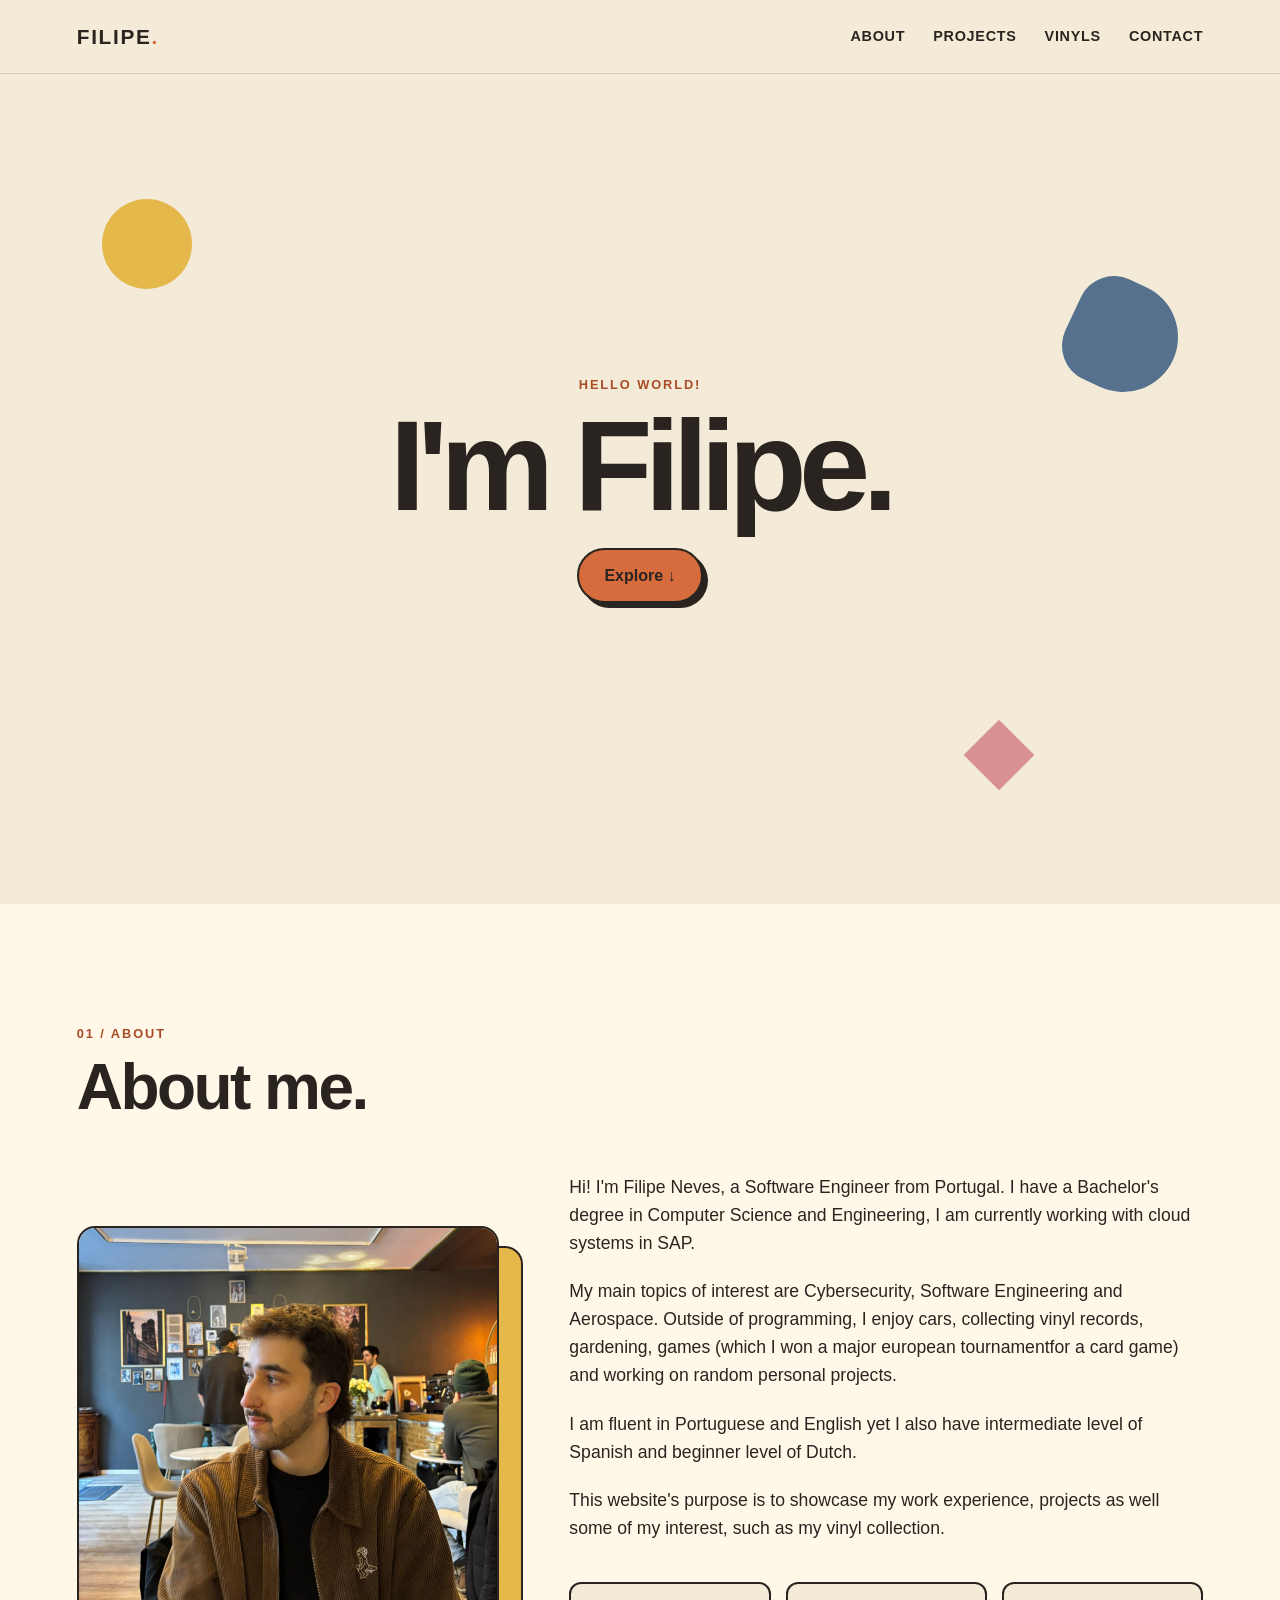
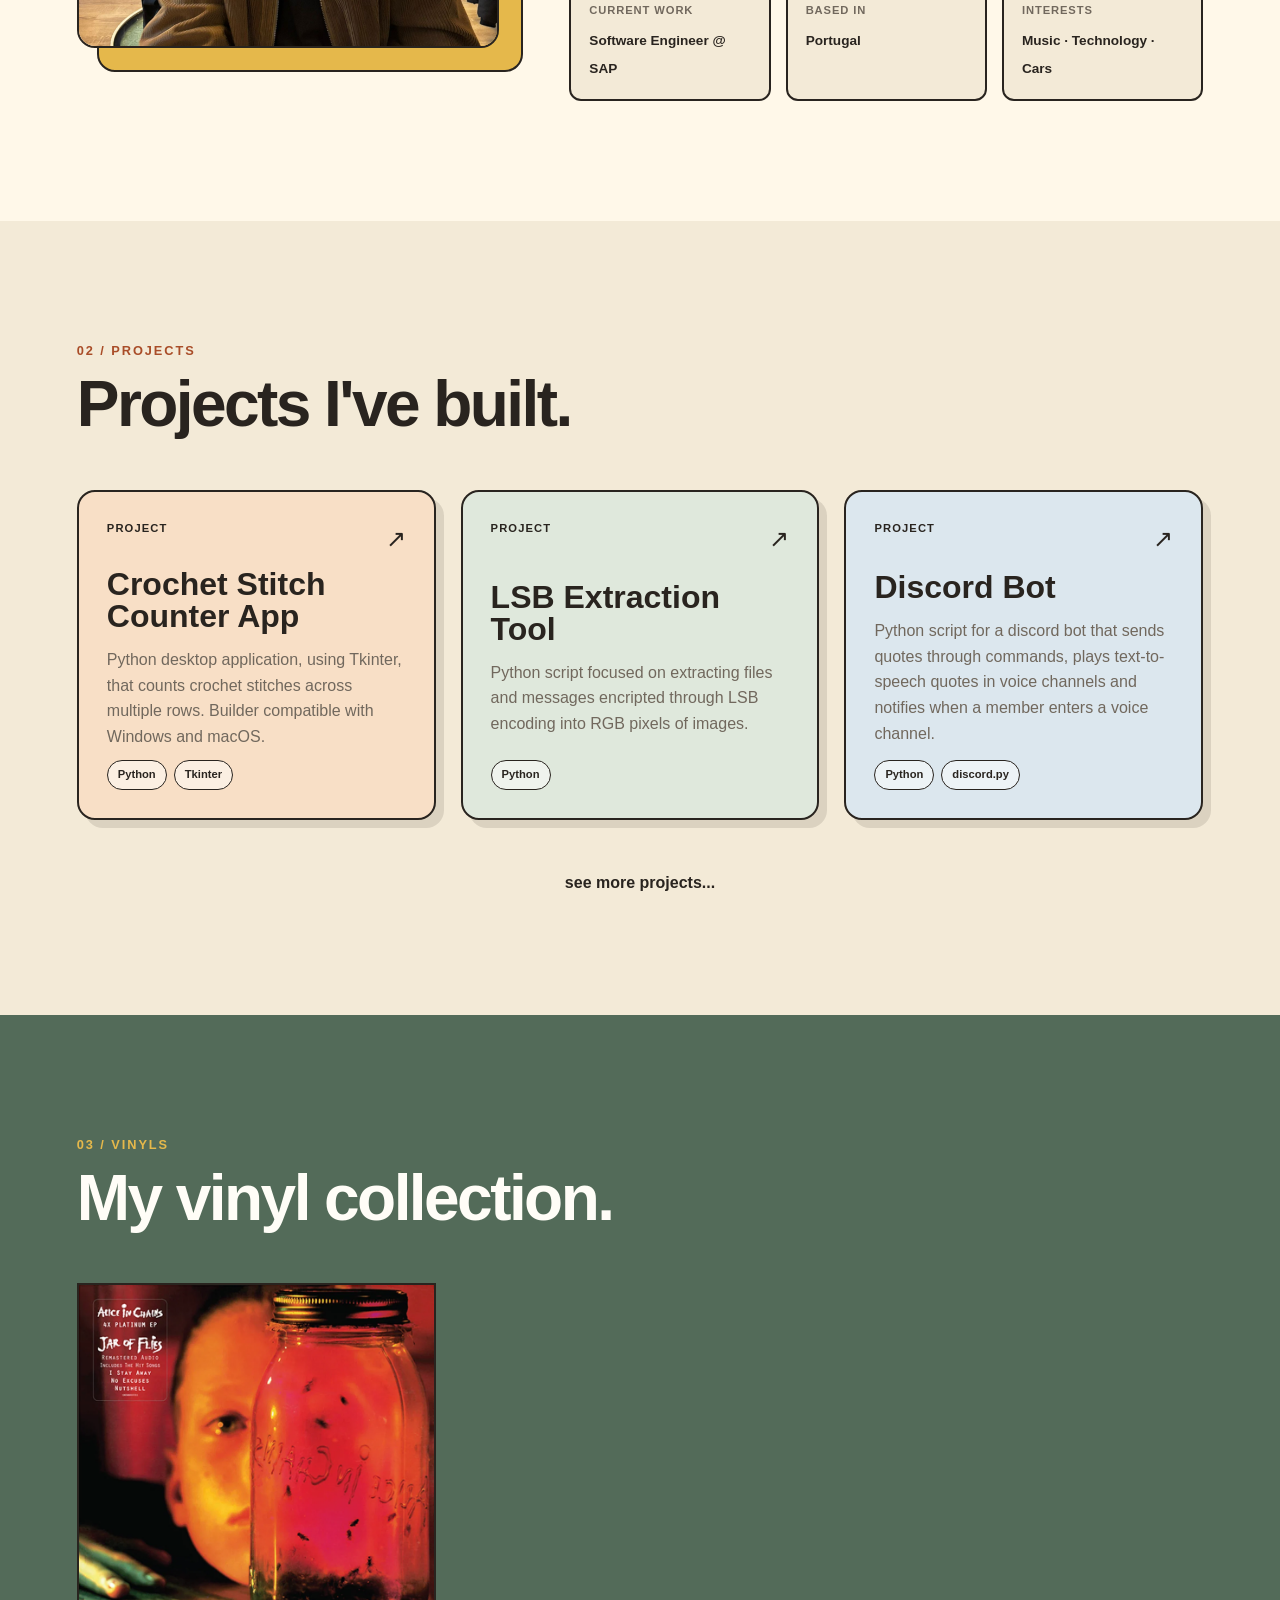
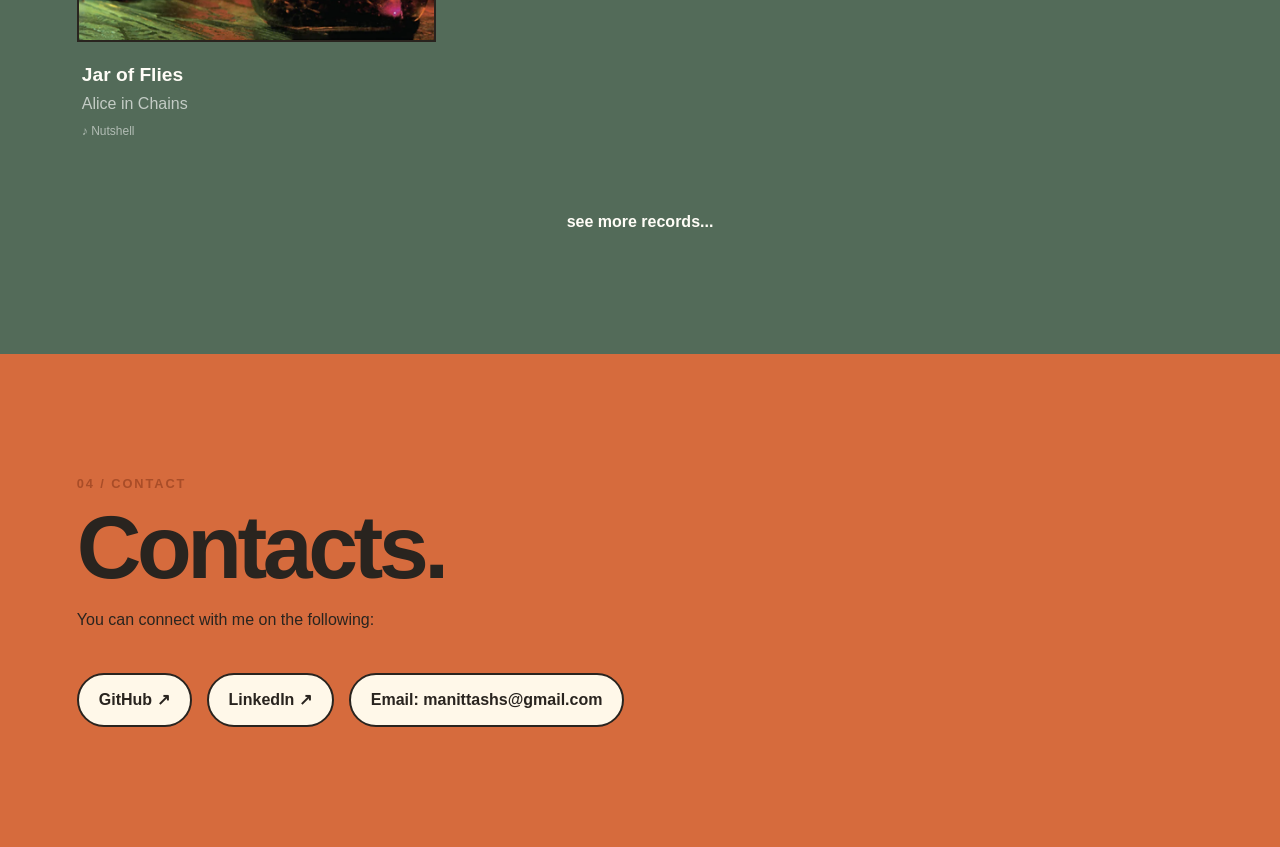
==== index.html @ 8a070435 "WIP visual suggestion GPT" ====
<!DOCTYPE html>
<html lang="en">

<head>
    <meta charset="UTF-8">
    <meta name="viewport"
        content="width=device-width, initial-scale=1.0">
    <meta name="description"
        content="Filipe Neves - Personal Portfolio">
    <title>Filipe's Portfolio</title>
    <link rel="stylesheet"
        href="css/style.css">
</head>

<body>
    <header class="site-header">
        <a href="index.html"
            class="logo">
            FILIPE<span>.</span>
        </a>

        <nav class="navigation">
            <a href="#about">
                About
            </a>
            <a href="#projects">
                Projects
            </a>
            <a href="#vinyl">
                Vinyls
            </a>
            <a href="#contact">
                Contact
            </a>
        </nav>
    </header>

    <main>
        <section class="intro">
            <div class="intro-decoration decoration-one"></div>
            <div class="intro-decoration decoration-two"></div>
            <div class="intro-decoration decoration-three"></div>
            <div class="intro-content">
                <p class="eyebrow">
                    HELLO WORLD!
                </p>
                <h1>
                    I'm Filipe.
                </h1>
                <a href="#about"
                    class="primary-button">
                    Explore ↓
                </a>
            </div>
        </section>

        <section id="about"
            class="section about-section">
            <div class="section-heading">
                <p class="eyebrow">
                    01 / ABOUT
                </p>
                <h2>
                    About me.
                </h2>
            </div>

            <div class="about-content">
                <div class="about-image">
                    <img src="assets/images/profile/profile.jpg">
                </div>
                <div class="about-text">
                    <p>
                        Hi! I'm Filipe Neves, a Software Engineer from
                        Portugal. I have a Bachelor's degree in Computer
                        Science and Engineering, I am currently working
                        with cloud systems in SAP.
                    </p>
                    <p>
                        My main topics of interest are Cybersecurity,
                        Software Engineering and Aerospace. Outside of
                        programming, I enjoy cars, collecting vinyl
                        records, gardening, games (which I won a major
                        european tournamentfor a card game) and working
                        on random personal projects.
                    </p>
                    <p>
                        I am fluent in Portuguese and English yet I
                        also have intermediate level of Spanish and
                        beginner level of Dutch.
                    </p>
                    <p>
                        This website's purpose is to showcase my work
                        experience, projects as well some of my
                        interest, such as my vinyl collection.
                    </p>
                    <div class="about-details">
                        <div>
                            <span>
                                CURRENT WORK
                            </span>
                            <strong>
                                Software Engineer @ SAP
                            </strong>
                        </div>
                        <div>
                            <span>
                                BASED IN
                            </span>
                            <strong>
                                Portugal
                            </strong>
                        </div>
                        <div>
                            <span>
                                INTERESTS
                            </span>
                            <strong>
                                Music · Technology · Cars
                            </strong>
                        </div>
                    </div>
                </div>
            </div>
        </section>

        <section id="projects"
            class="section projects-section">
            <div class="section-heading">
                <p class="eyebrow">
                    02 / PROJECTS
                </p>
                <h2>
                    Projects I've built.
                </h2>
            </div>
            <div id="featured-projects"
                class="projects-grid">
            </div>
            <div class="section-footer">
                <a href="https://github.com/Manittas"
                    target="_blank"
                    rel="noopener noreferrer"
                    class="text-link">
                    see more projects...
                </a>
            </div>
        </section>

        <section id="vinyl"
            class="section vinyl-section">
            <div class="section-heading">
                <p class="eyebrow">
                    03 / VINYLS
                </p>
                <h2>
                    My vinyl collection.
                </h2>
            </div>
            <div id="featured-vinyl"
                class="vinyl-grid">
            </div>
            <div class="section-footer">
                <a href="vinyls.html"
                    class="text-link">
                    see more records...
                </a>
            </div>
        </section>

        <section id="contact"
            class="section contact-section">
            <div class="contact-content">
                <p class="eyebrow">
                    04 / CONTACT
                </p>
                <h2>
                    Contacts.
                </h2>
                <p>
                    You can connect with me on the following:
                </p>
                <div class="social-links">
                    <a href="https://github.com/Manittas"
                        target="_blank"
                        rel="noopener noreferrer">
                        GitHub ↗
                    </a>
                    <a href="https://www.linkedin.com/in/filipe-neves-4bb934216/"
                        target="_blank"
                        rel="noopener noreferrer">
                        LinkedIn ↗
                    </a>
                    <a>
                        Email: manittashs@gmail.com
                    </a>
                </div>
            </div>
        </section>
    </main>

    <!-- =====================================================
         JAVASCRIPT
         ===================================================== -->

    <script src="data/projects.js"></script>
    <script src="data/vinyl.js"></script>
    <script src="js/project.js"></script>
    <script src="js/vinyl.js"></script>
    <script src="js/main.js"></script>
</body>

</html>
---- css/style.css ----
:root {
    --background: #f3ead7;
    --surface: #fff8e9;
    --text: #29241f;
    --text-light: #71685d;
    --orange: #d66b3d;
    --orange-dark: #a94d28;
    --green: #536b59;
    --blue: #56718d;
    --yellow: #e5b84b;
    --pink: #d89091;
    --white: #fffdf7;

    --border:
        2px solid var(--text);

    --radius:
        18px;

    --shadow:
        8px 8px 0
        rgba(41, 36, 31, 0.12);

    --shadow-hover:
        12px 12px 0
        rgba(41, 36, 31, 0.18);
}

* {
    box-sizing: border-box;
    margin: 0;
    padding: 0;
}

html {
    scroll-behavior: smooth;
}

body {
    background: var(--background);
    color: var(--text);
    font-family:Arial, Helvetica, sans-serif;
    line-height: 1.6;
    overflow-x: hidden;
}

img {
    display: block;
    max-width: 100%;
}

a {
    color: inherit;
    text-decoration: none;
}

/* =========================================================
   HEADER
   ========================================================= */

.site-header {
    position: sticky;
    top: 0;
    z-index: 1000;
    display: flex;
    justify-content: space-between;
    align-items: center;
    padding: 20px 6vw;
    background: rgba(243, 234, 215, 0.92);
    backdrop-filter: blur(12px);
    border-bottom: 1px solid rgba(41, 36, 31, 0.15);
}

.logo {
    font-size: 1.3rem;
    font-weight: 900;
    letter-spacing: 0.08em;
}

.logo span {
    color: var(--orange);
}

.navigation {
    display: flex;
    gap: 28px;
}

.navigation a {
    position: relative;
    font-size: 0.9rem;
    font-weight: 700;
    text-transform: uppercase;
    letter-spacing: 0.05em;
}

.navigation a::after {
    content: "";
    position: absolute;
    left: 0;
    bottom: -5px;
    width: 0;
    height: 2px;
    background: var(--orange);
    transition: width 0.25s ease;
}

.navigation a:hover::after {
    width: 100%;
}

/* =========================================================
   INTRO
   ========================================================= */

.intro {
    position: relative;
    display: flex;
    justify-content: center;
    align-items: center;
    min-height: calc(100vh - 70px);
    padding: 80px 6vw;
    overflow: hidden;
}

.intro-content {
    position: relative;
    z-index: 2;
    max-width: 750px;
    text-align: center;
}

.eyebrow {
    margin-bottom: 12px;
    color: var(--orange-dark);
    font-size: 0.8rem;
    font-weight: 800;
    letter-spacing:0.15em;
}

.intro h1 {
    margin-bottom: 25px;
    font-size: clamp(4rem, 10vw, 9rem);
    font-weight: 900;
    line-height: 0.9;
    letter-spacing: -0.06em;
}

.intro-description {
    max-width: 600px;
    margin: 0 auto 35px;
    color: var(--text-light);
    font-size: 1.15rem;
}

.primary-button {
    display: inline-block;
    padding: 13px 25px;
    background: var(--orange);
    border: var(--border);
    border-radius: 50px;
    box-shadow: 5px 5px 0 var(--text);
    font-weight: 800;
    transition: transform 0.2s ease, box-shadow 0.2s ease;
}

.primary-button:hover {
    transform: translate(3px, 3px);
    box-shadow: 2px 2px 0 var(--text);
}

.intro-decoration {
    position: absolute;
    z-index: 1;
}

.decoration-one {
    top: 15%;
    left: 8%;
    width: 90px;
    height: 90px;
    background: var(--yellow);
    border-radius: 50%;
}

.decoration-two {
    right: 8%;
    top: 25%;
    width: 110px;
    height: 110px;
    background: var(--blue);
    border-radius: 40% 60% 60% 40%;
    transform: rotate(25deg);
}

.decoration-three {
    right: 20%;
    bottom: 15%;
    width: 50px;
    height: 50px;
    background: var(--pink);
    transform: rotate(45deg);
}

/* =========================================================
   SECTIONS
   ========================================================= */

.section {
    padding: 120px 6vw;
}

.section-heading {
    max-width: 800px;
    margin-bottom: 55px;
}

.section-heading h1,
.section-heading h2 {
    font-size: clamp(2.5rem, 5vw, 5rem);
    font-weight: 900;
    line-height: 0.95;
    letter-spacing: -0.04em;
}

/* =========================================================
   ABOUT
   ========================================================= */

.about-section {
    background: var(--surface);
}

.about-content {
    display: grid;
    grid-template-columns:
        minmax(250px, 0.8fr)
        minmax(300px, 1.2fr);
    gap: 70px;
    align-items: center;
}

.about-image {
    position: relative;
}

.about-image::before {
    content: "";
    position: absolute;
    z-index: 0;
    top: 20px;
    left: 20px;
    width: 100%;
    height: 100%;
    background: var(--yellow);
    border: var(--border);
    border-radius: var(--radius);
}

.about-image img {
    position: relative;
    z-index: 1;
    width: 100%;
    aspect-ratio: 1 / 1;
    object-fit: cover;
    border: var(--border);
    border-radius: var(--radius);
}

.about-text {
    font-size: 1.1rem;
}

.about-text p {
    margin-bottom: 20px;
}

.about-details {
    display: grid;
    grid-template-columns: repeat(3, 1fr);
    gap: 15px;
    margin-top: 40px;
}

.about-details div {
    padding: 18px;
    background: var(--background);
    border: var(--border);
    border-radius: 12px;
}

.about-details span {
    display: block;
    margin-bottom: 5px;
    color: var(--text-light);
    font-size: 0.7rem;
    font-weight: 800;
    letter-spacing: 0.08em;
}

.about-details strong {
    font-size: 0.85rem;
}

/* =========================================================
   PROJECTS
   ========================================================= */

.projects-section {
    background: var(--background);
}

.projects-grid {
    display: grid;
    grid-template-columns: repeat(3, 1fr);
    gap: 25px;
}

.project-card {
    position: relative;
    display: flex;
    flex-direction: column;
    min-height: 330px;
    padding: 28px;
    border: var(--border);
    border-radius: var(--radius);
    box-shadow: var(--shadow);
    cursor: pointer;
    transition:
        transform 0.25s ease,
        box-shadow 0.25s ease;
}

.project-card:hover {
    transform: translateY(-8px);
    box-shadow: var(--shadow-hover);
}

.project-card:nth-child(3n + 1) {
    background: #f8dfc6;
}

.project-card:nth-child(3n + 2) {
    background: #dfe8dc;
}

.project-card:nth-child(3n + 3) {
    background: #dce7ee;
}

.project-card-top {
    display: flex;
    justify-content: space-between;
}

.project-number {
    font-size: 0.7rem;
    font-weight: 800;
    letter-spacing: 0.1em;
}

.project-arrow {
    font-size: 1.5rem;
}

.project-card-content {
    flex: 1;
    display: flex;
    flex-direction: column;
    justify-content: center;
}

.project-card h3 {
    margin-bottom: 15px;
    font-size: 2rem;
    font-weight: 900;
    line-height: 1;
}

.project-card p {
    color: var(--text-light);
}

.project-technologies {
    display: flex;
    flex-wrap: wrap;
    gap: 7px;
}

.project-technologies span {
    padding: 5px 10px;
    background: rgba(255, 255, 255, 0.5);
    border: 1px solid var(--text);
    border-radius: 50px;
    font-size: 0.7rem;
    font-weight: 700;
}

/* =========================================================
   SECTION FOOTER
   ========================================================= */

.section-footer {
    display: flex;
    justify-content: center;
    margin-top: 50px;
}

.text-link {
    position: relative;
    font-weight: 800;
}

.text-link::after {
    content: "";
    position: absolute;
    bottom: -6px;
    left: 0;
    width: 100%;
    height: 2px;
    background: var(--orange);
    transform: scaleX(0);
    transform-origin: right;
    transition: transform 0.25s ease;
}

.text-link:hover::after {
    transform: scaleX(1);
    transform-origin: left;
}

/* =========================================================
   VINYL SECTION
   ========================================================= */

.vinyl-section {
    background: var(--green);
    color: var(--white);
}

.vinyl-section .eyebrow {
    color: var(--yellow);
}

.vinyl-grid {
    display: grid;
    grid-template-columns: repeat(3, 1fr);
    gap: 25px;
}

.vinyl-grid-large {
    grid-template-columns: repeat(4, 1fr);
}

.vinyl-card {
    cursor: pointer;
}

.vinyl-player {
    position: relative;
    display: flex;
    align-items: center;
    min-height: 300px;
    overflow: hidden;
}

.album-wrapper {
    position: relative;
    z-index: 2;
    width: 100%;
    transition: transform 0.45s ease;
}

.album-cover {
    width: 100%;
    aspect-ratio: 1 / 1;
    object-fit: cover;
    border: 2px solid var(--text);
    box-shadow: 8px 8px 0 rgba(0, 0, 0, 0.25);
}

.vinyl-record {
    position: absolute;
    z-index: 1;
    right: -45%;
    width: 90%;
    aspect-ratio: 1 / 1;
    background: #151515;
    border-radius: 50%;
    box-shadow: 5px 5px 15px rgba(0, 0, 0, 0.35);
    transition: right 0.45s ease;
}

.vinyl-record::before {
    content: "";
    position: absolute;
    inset: 7%;
    border: 1px solid rgba(255, 255, 255, 0.08);
    border-radius: 50%;
}

.vinyl-record::after {
    content: "";
    position: absolute;
    inset: 15%;
    border: 1px solid rgba(255, 255, 255, 0.08);
    border-radius: 50%;
}

.vinyl-label {
    position: absolute;
    top: 50%;
    left: 50%;
    display: flex;
    justify-content: center;
    align-items: center;
    width: 30%;
    aspect-ratio: 1 / 1;
    background: var(--orange);
    border-radius: 50%;
    transform: translate(-50%, -50%);
    overflow: hidden;
}

.vinyl-label span {
    padding: 5px;
    color: var(--text);
    font-size: 0.5rem;
    font-weight: 900;
    text-align: center;
}

.vinyl-center {
    position: absolute;
    top: 50%;
    left: 50%;
    width: 7px;
    height: 7px;
    background: var(--text);
    border-radius: 50%;
    transform: translate(-50%, -50%);
}

.vinyl-information {
    padding: 18px 5px;

}

.vinyl-information h3 {
    font-size: 1.2rem;
    font-weight: 900;
}

.vinyl-information p {
    color: rgba(255, 255, 255, 0.65);
}

.vinyl-information small {
    display: block;
    margin-top: 5px;
    color: rgba(255, 255, 255, 0.55);
    font-size: 0.75rem;
}

/* =========================================================
   VINYL PLAYING STATE
   ========================================================= */

.vinyl-card.playing
.album-wrapper {
    transform:
        scale(0.88)
        translateX(-8%);
}

.vinyl-card.playing
.vinyl-record {
    right: -5%;
    animation: spin 2s linear infinite;
}

@keyframes spin {
    from {
        transform: rotate(0deg);
    }
    to {
        transform: rotate(360deg);
    }
}

/* =========================================================
   VINYL COLLECTION PAGE
   ========================================================= */

.collection-page {
    min-height: calc(100vh - 80px);
    padding: 120px 6vw;
}

.collection-description {
    max-width: 600px;
    margin-top: 25px;
    color: var(--text-light);
    font-size: 1.1rem;
}

.vinyl-page {
    background: var(--green);
    color: var(--white);
}

.vinyl-page .eyebrow {
    color: var(--yellow);
}

.vinyl-page .collection-description {
    color: rgba(255, 255, 255, 0.7);
}

/* =========================================================
   CONTACT
   ========================================================= */

.contact-section {
    background: var(--orange);
}

.contact-content {
    max-width: 900px;
}

.contact-content h2 {
    margin-bottom: 20px;
    font-size: clamp(3rem, 7vw, 7rem);
    font-weight: 900;
    line-height: 0.9;
    letter-spacing: -0.05em;
}

.social-links {
    display: flex;
    flex-wrap: wrap;
    gap: 15px;
    margin-top: 40px;
}

.social-links a {
    padding: 12px 20px;
    background: var(--surface);
    border: var(--border);
    border-radius: 50px;
    font-weight: 800;
    transition: transform 0.2s ease;
}

.social-links a:hover {
    transform: translateY(-4px);
}

/* =========================================================
   TABLET
   ========================================================= */

@media (max-width: 900px) {
    .navigation {
        gap: 15px;
    }

    .navigation a {
        font-size: 0.75rem;
    }

    .about-content {
        grid-template-columns: 1fr;
    }

    .about-image {
        max-width: 500px;
    }

    .projects-grid {
        grid-template-columns: repeat(2, 1fr);
    }

    .vinyl-grid {
        grid-template-columns: repeat(2, 1fr);
    }

    .vinyl-grid-large {
        grid-template-columns: repeat(2, 1fr);
    }
}

/* =========================================================
   MOBILE
   ========================================================= */

@media (max-width: 600px) {
    .site-header {
        padding: 16px 5vw;
    }

    .navigation {
        gap: 10px;
    }

    .navigation a {
        font-size: 0.65rem;
    }

    .logo {
        font-size: 1rem;
    }

    .intro {
        min-height: 85vh;
        padding: 60px 5vw;
    }

    .intro h1 {
        font-size: 4rem;
    }

    .intro-description {
        font-size: 1rem;
    }

    .section,
    .collection-page {
        padding: 80px 5vw;
    }

    .projects-grid {
        grid-template-columns: 1fr;
    }

    .vinyl-grid,
    .vinyl-grid-large {
        grid-template-columns: 1fr;
    }

    .about-details {
        grid-template-columns: 1fr;
    }

    .about-image {
        width: 90%;
    }

    .project-card {
        min-height: 280px;
    }

    .vinyl-player {
        min-height: 280px;
    }
}
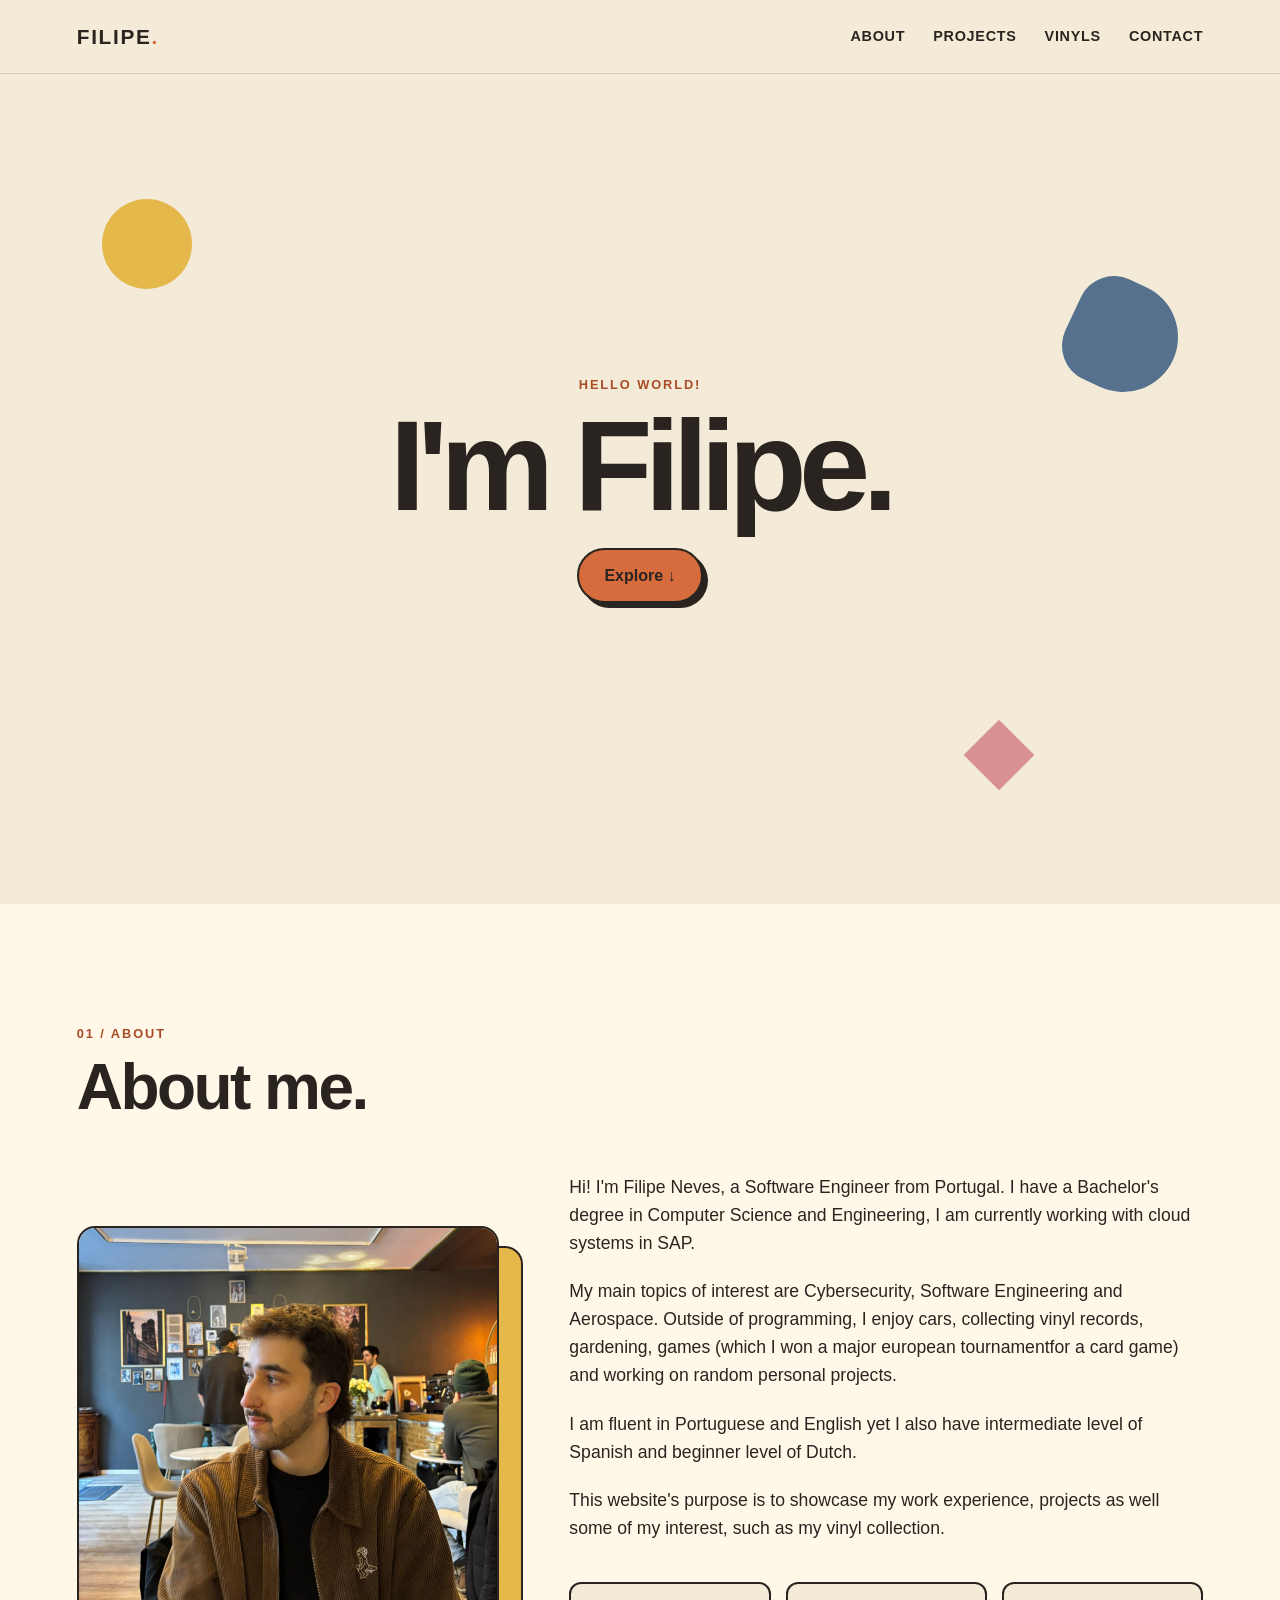
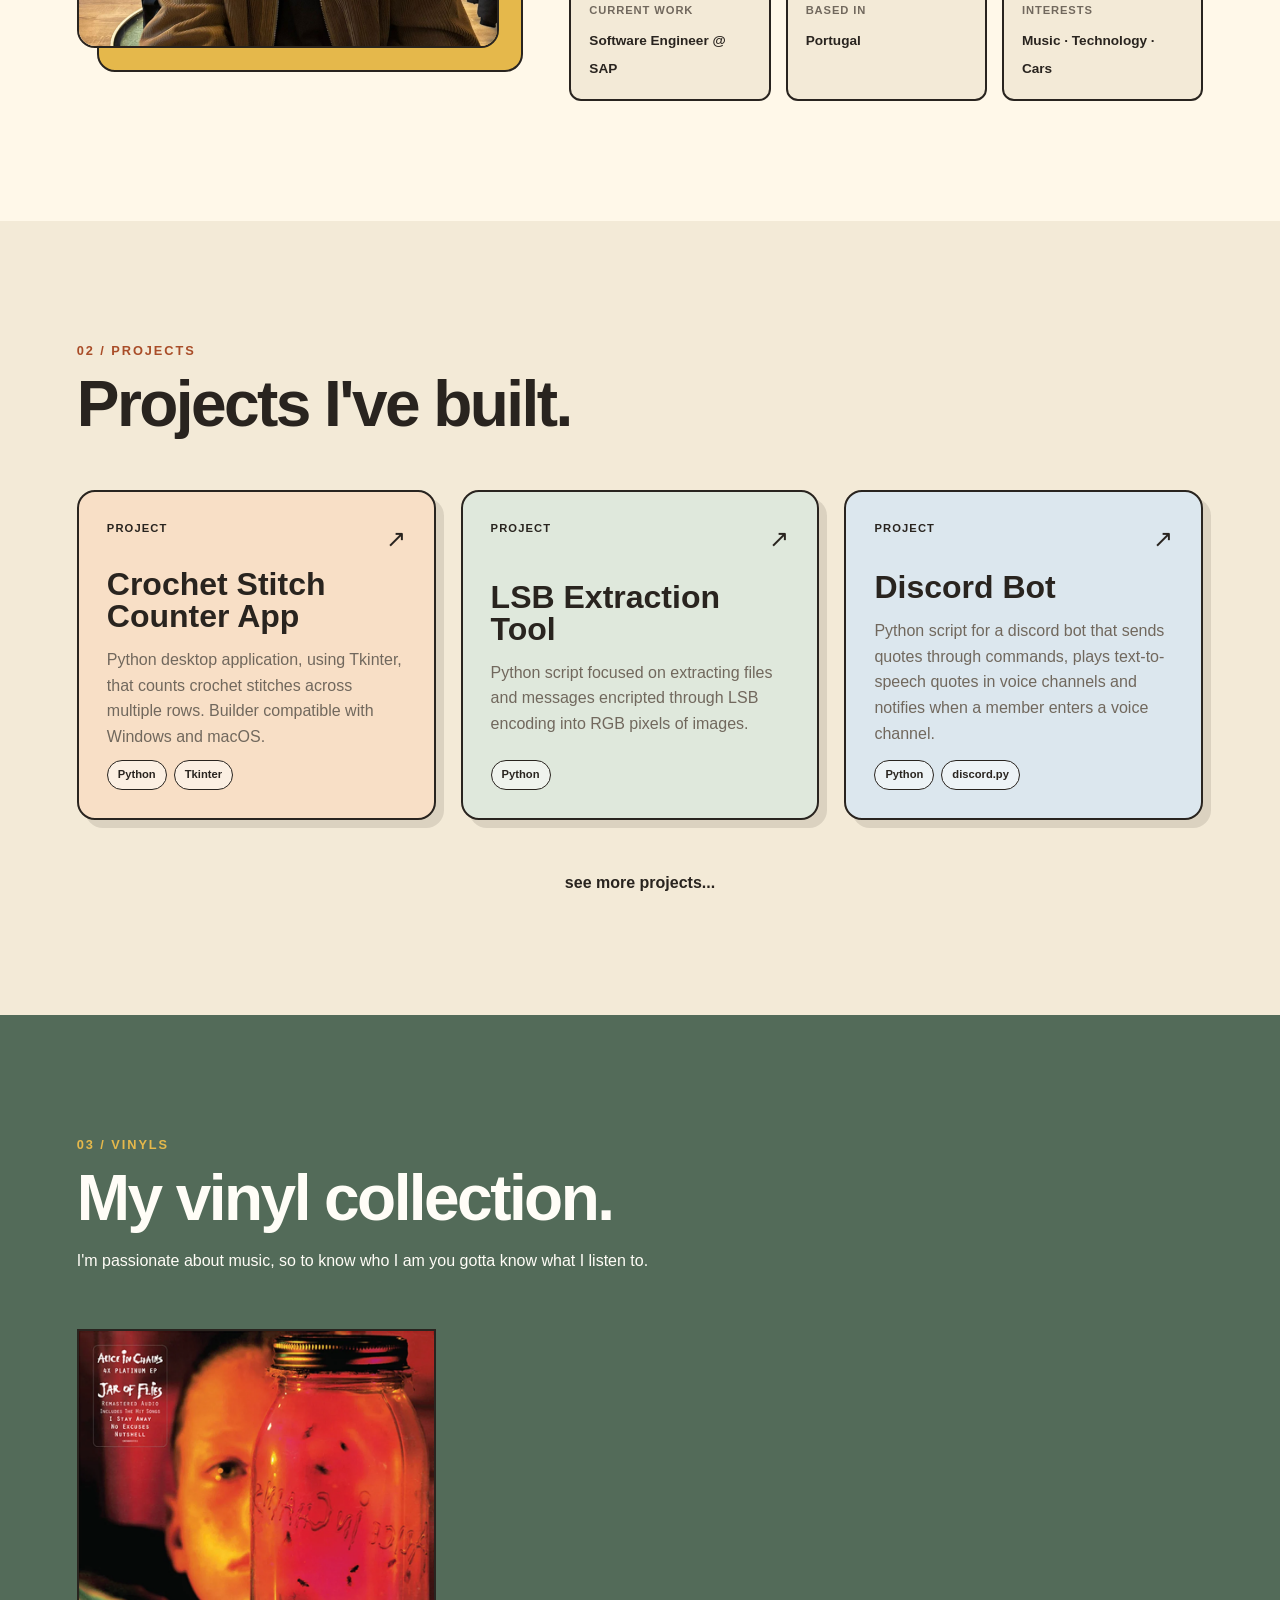
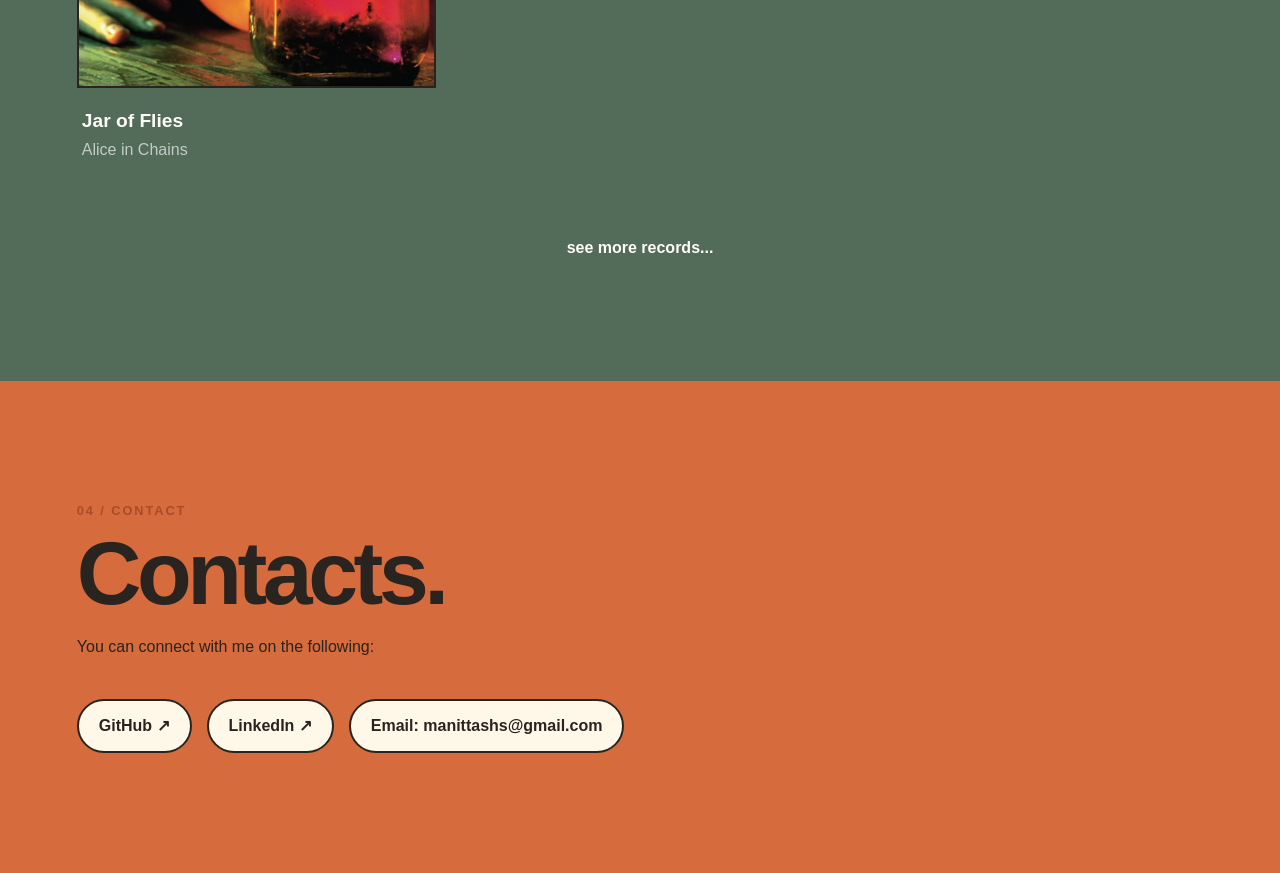
==== commit 1cb532f7: "add vinyl section description" ====
--- a/index.html
+++ b/index.html
@@ -153,9 +153,13 @@
                 <p class="eyebrow">
                     03 / VINYLS
                 </p>
-                <h2>
+                <h2 class="vinyl-h2">
                     My vinyl collection.
                 </h2>
+                <p>
+                    I'm passionate about music, so to know who
+                    I am you gotta know what I listen to.
+                </p>
             </div>
             <div id="featured-vinyl"
                 class="vinyl-grid">
--- a/css/style.css
+++ b/css/style.css
@@ -442,6 +442,14 @@
     color: var(--yellow);
 }
 
+.vinyl-h2 {
+    margin-bottom: 20px;
+    font-size: clamp(3rem, 7vw, 7rem);
+    font-weight: 900;
+    line-height: 0.9;
+    letter-spacing: -0.05em;
+}
+
 .vinyl-grid {
     display: grid;
     grid-template-columns: repeat(3, 1fr);
@@ -482,8 +490,8 @@
 .vinyl-record {
     position: absolute;
     z-index: 1;
-    right: -45%;
-    width: 90%;
+    right: 5%;
+    width: 60%;
     aspect-ratio: 1 / 1;
     background: #151515;
     border-radius: 50%;
@@ -543,7 +551,6 @@
 
 .vinyl-information {
     padding: 18px 5px;
-
 }
 
 .vinyl-information h3 {
@@ -566,16 +573,32 @@
    VINYL PLAYING STATE
    ========================================================= */
 
+.song-title {
+    display: block;
+    opacity: 0;
+    max-height: 0;
+    overflow: hidden;
+    transition:
+        opacity 0.3s ease,
+        max-height 0.3s ease;
+}
+
+.vinyl-card.playing
+.song-title {
+    opacity: 1;
+    max-height: 30px;
+}
+
 .vinyl-card.playing
 .album-wrapper {
     transform:
-        scale(0.88)
-        translateX(-8%);
+        scale(0.65)
+        translateX(-26%);
 }
 
 .vinyl-card.playing
 .vinyl-record {
-    right: -5%;
+    right: 5%;
     animation: spin 2s linear infinite;
 }
 
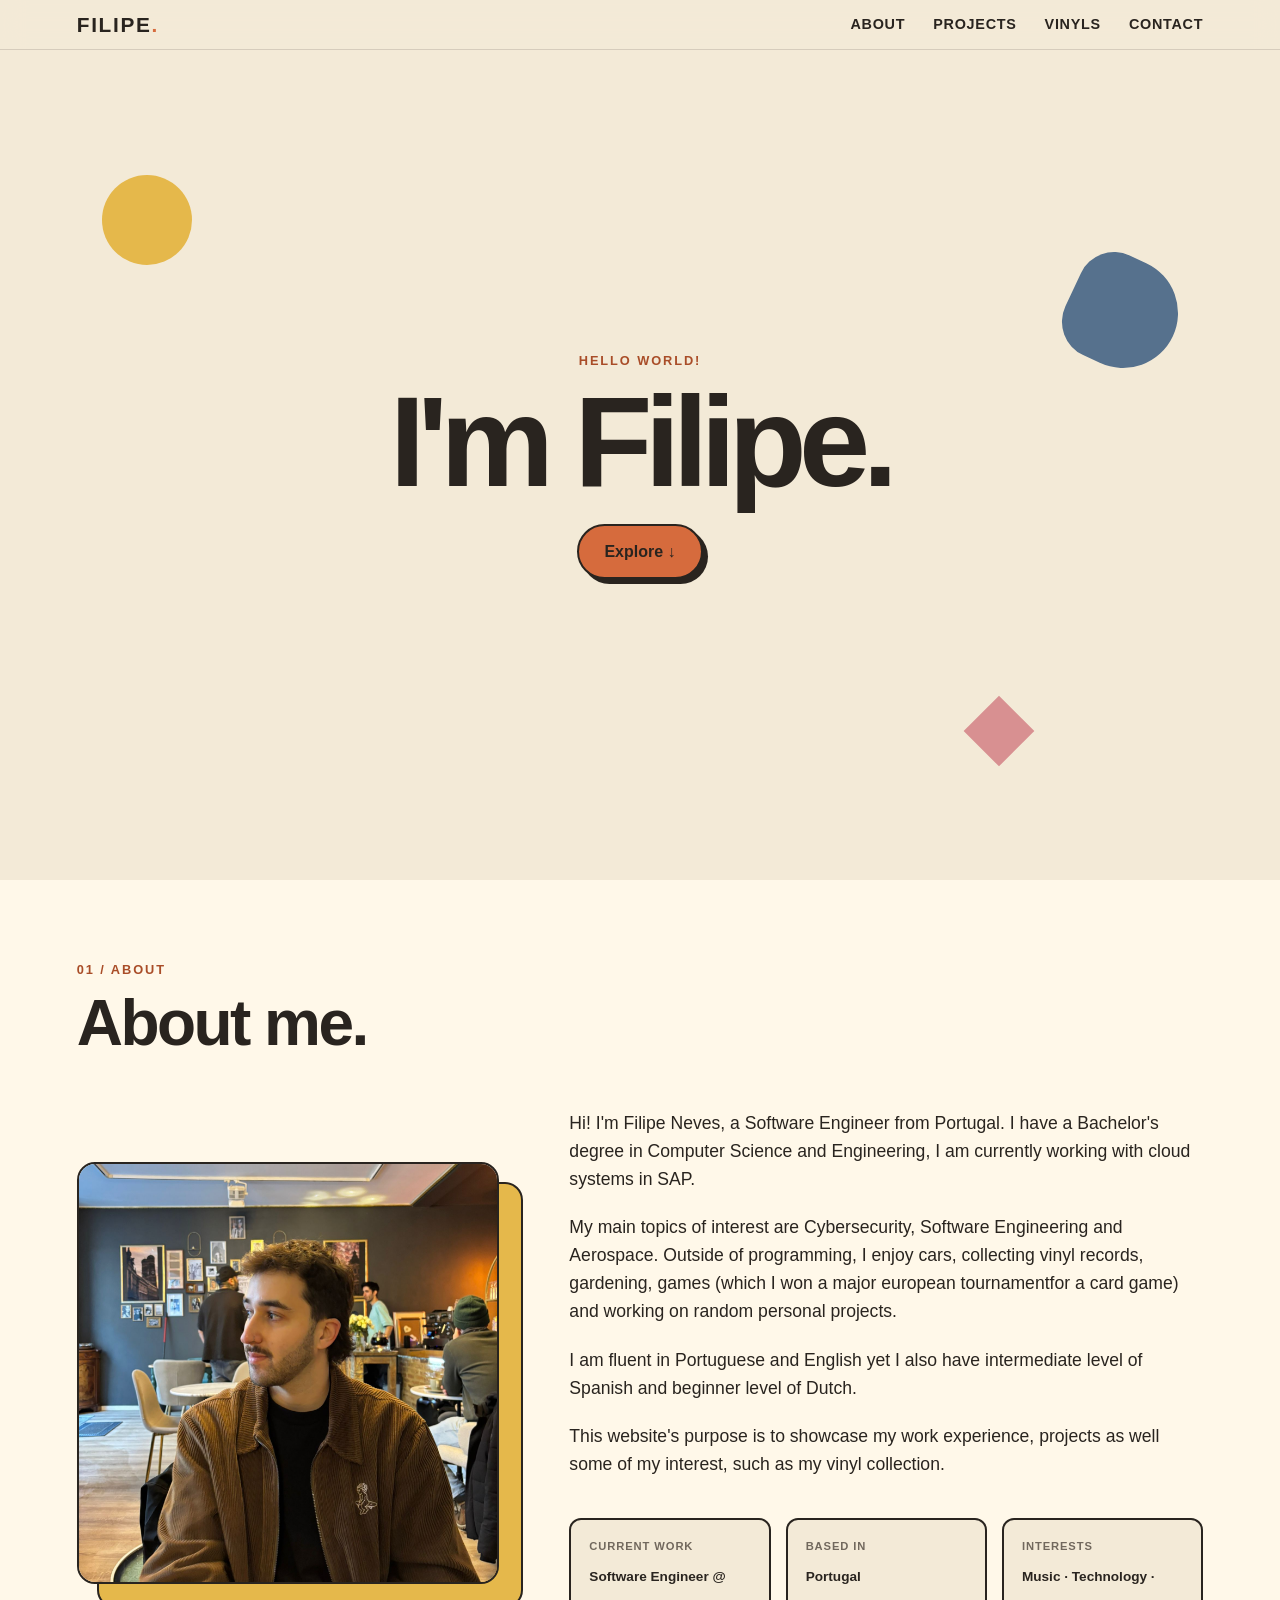
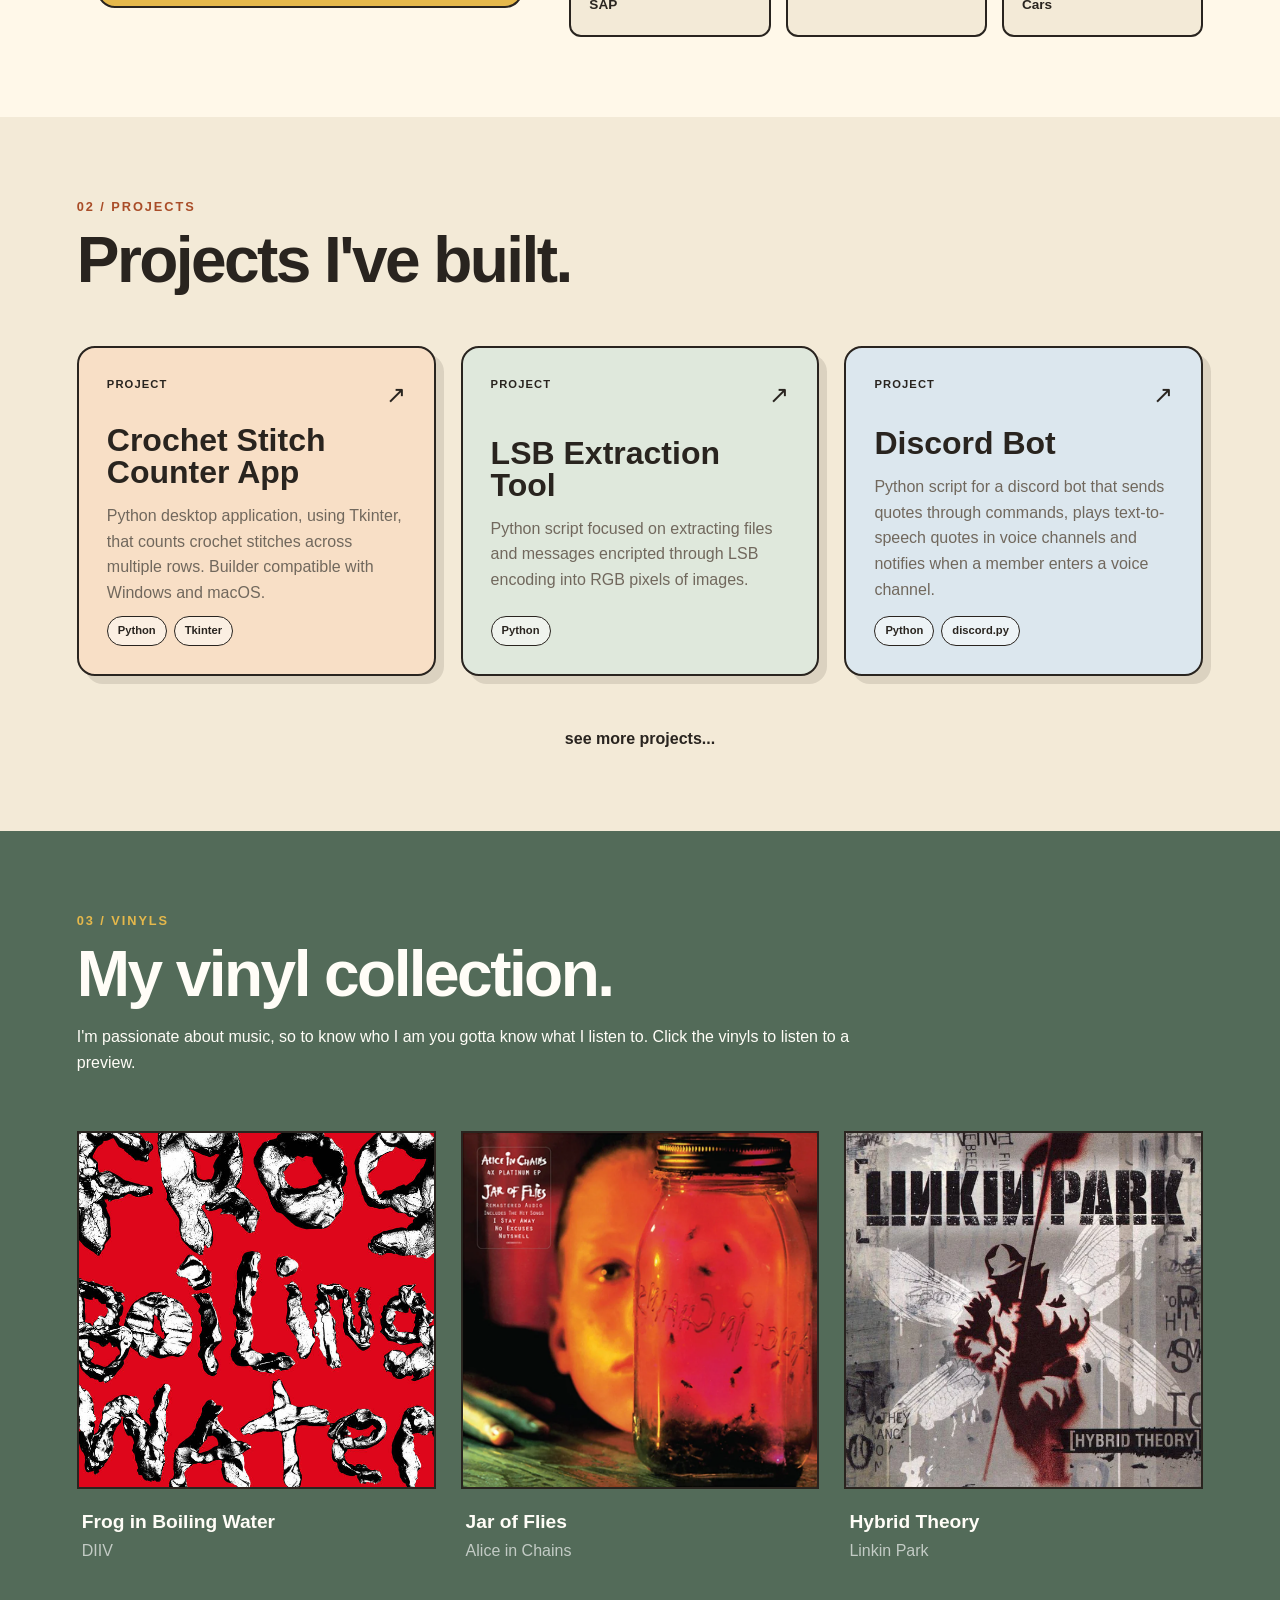
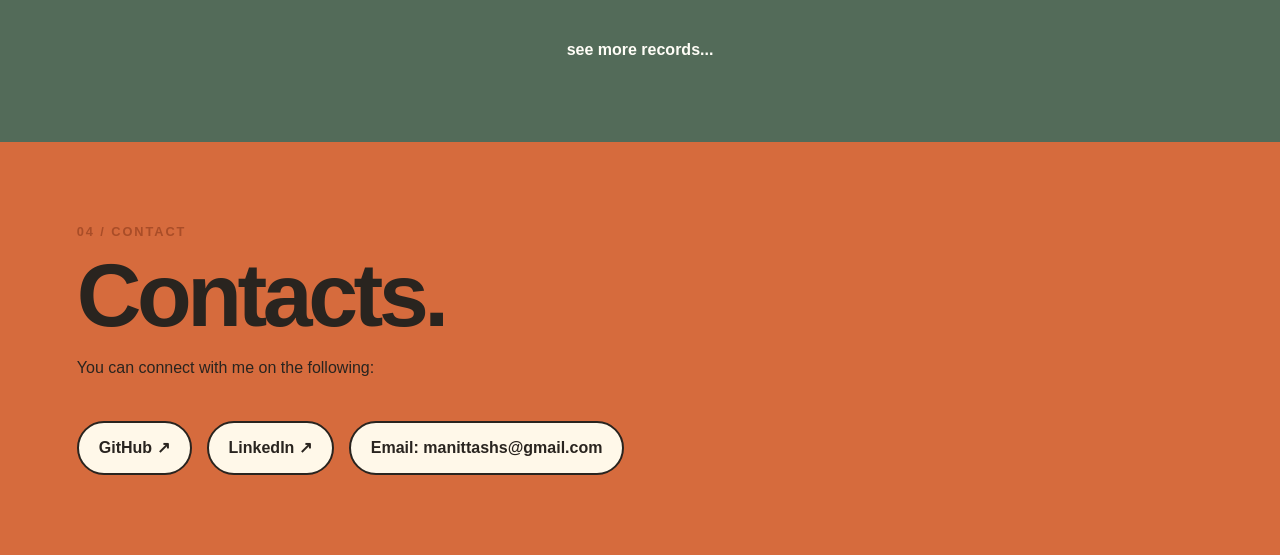
==== commit 9a9f517b: "add message" ====
--- a/index.html
+++ b/index.html
@@ -158,7 +158,8 @@
                 </h2>
                 <p>
                     I'm passionate about music, so to know who
-                    I am you gotta know what I listen to.
+                    I am you gotta know what I listen to. Click the
+                    vinyls to listen to a preview.
                 </p>
             </div>
             <div id="featured-vinyl"
--- a/css/style.css
+++ b/css/style.css
@@ -65,7 +65,7 @@
     display: flex;
     justify-content: space-between;
     align-items: center;
-    padding: 20px 6vw;
+    padding: 8px 6vw;
     background: rgba(243, 234, 215, 0.92);
     backdrop-filter: blur(12px);
     border-bottom: 1px solid rgba(41, 36, 31, 0.15);
@@ -207,7 +207,7 @@
    ========================================================= */
 
 .section {
-    padding: 120px 6vw;
+    padding: 80px 6vw;
 }
 
 .section-heading {
@@ -617,7 +617,7 @@
 
 .collection-page {
     min-height: calc(100vh - 80px);
-    padding: 120px 6vw;
+    padding: 60px 6vw;
 }
 
 .collection-description {
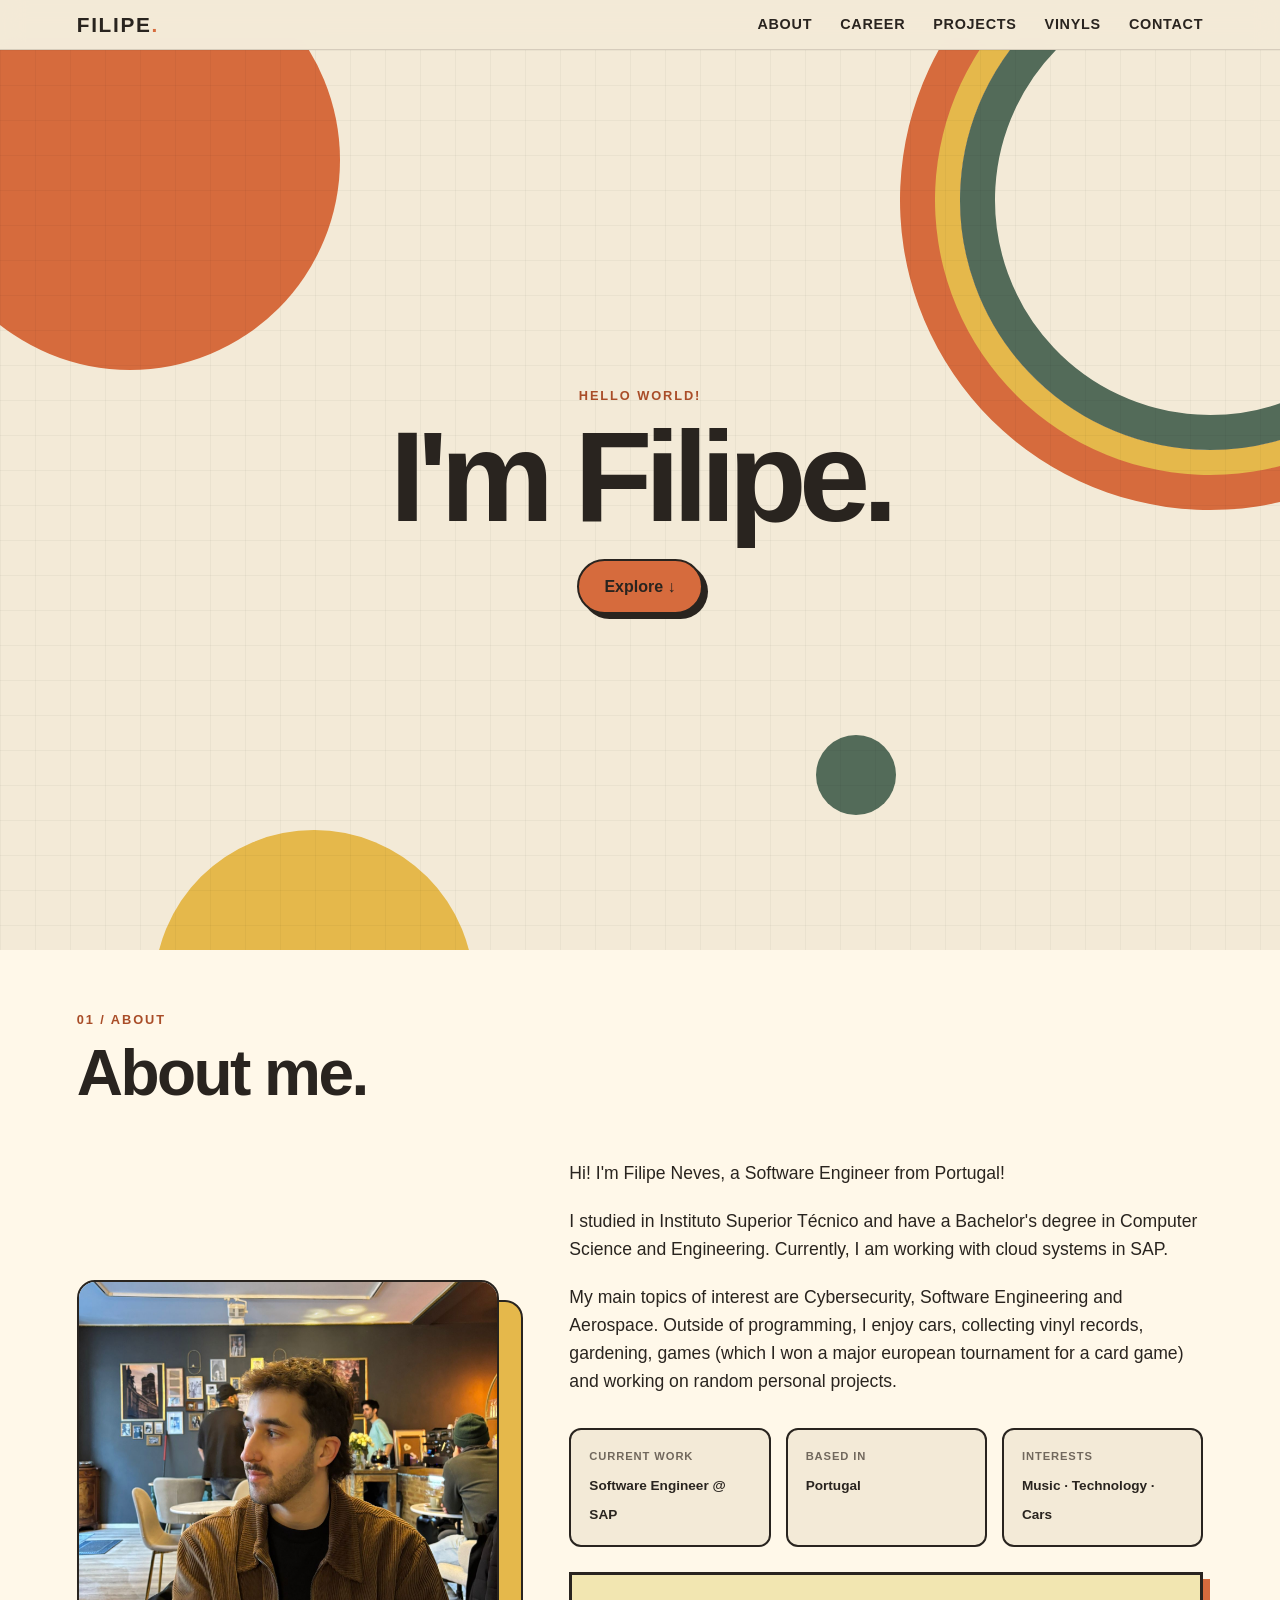
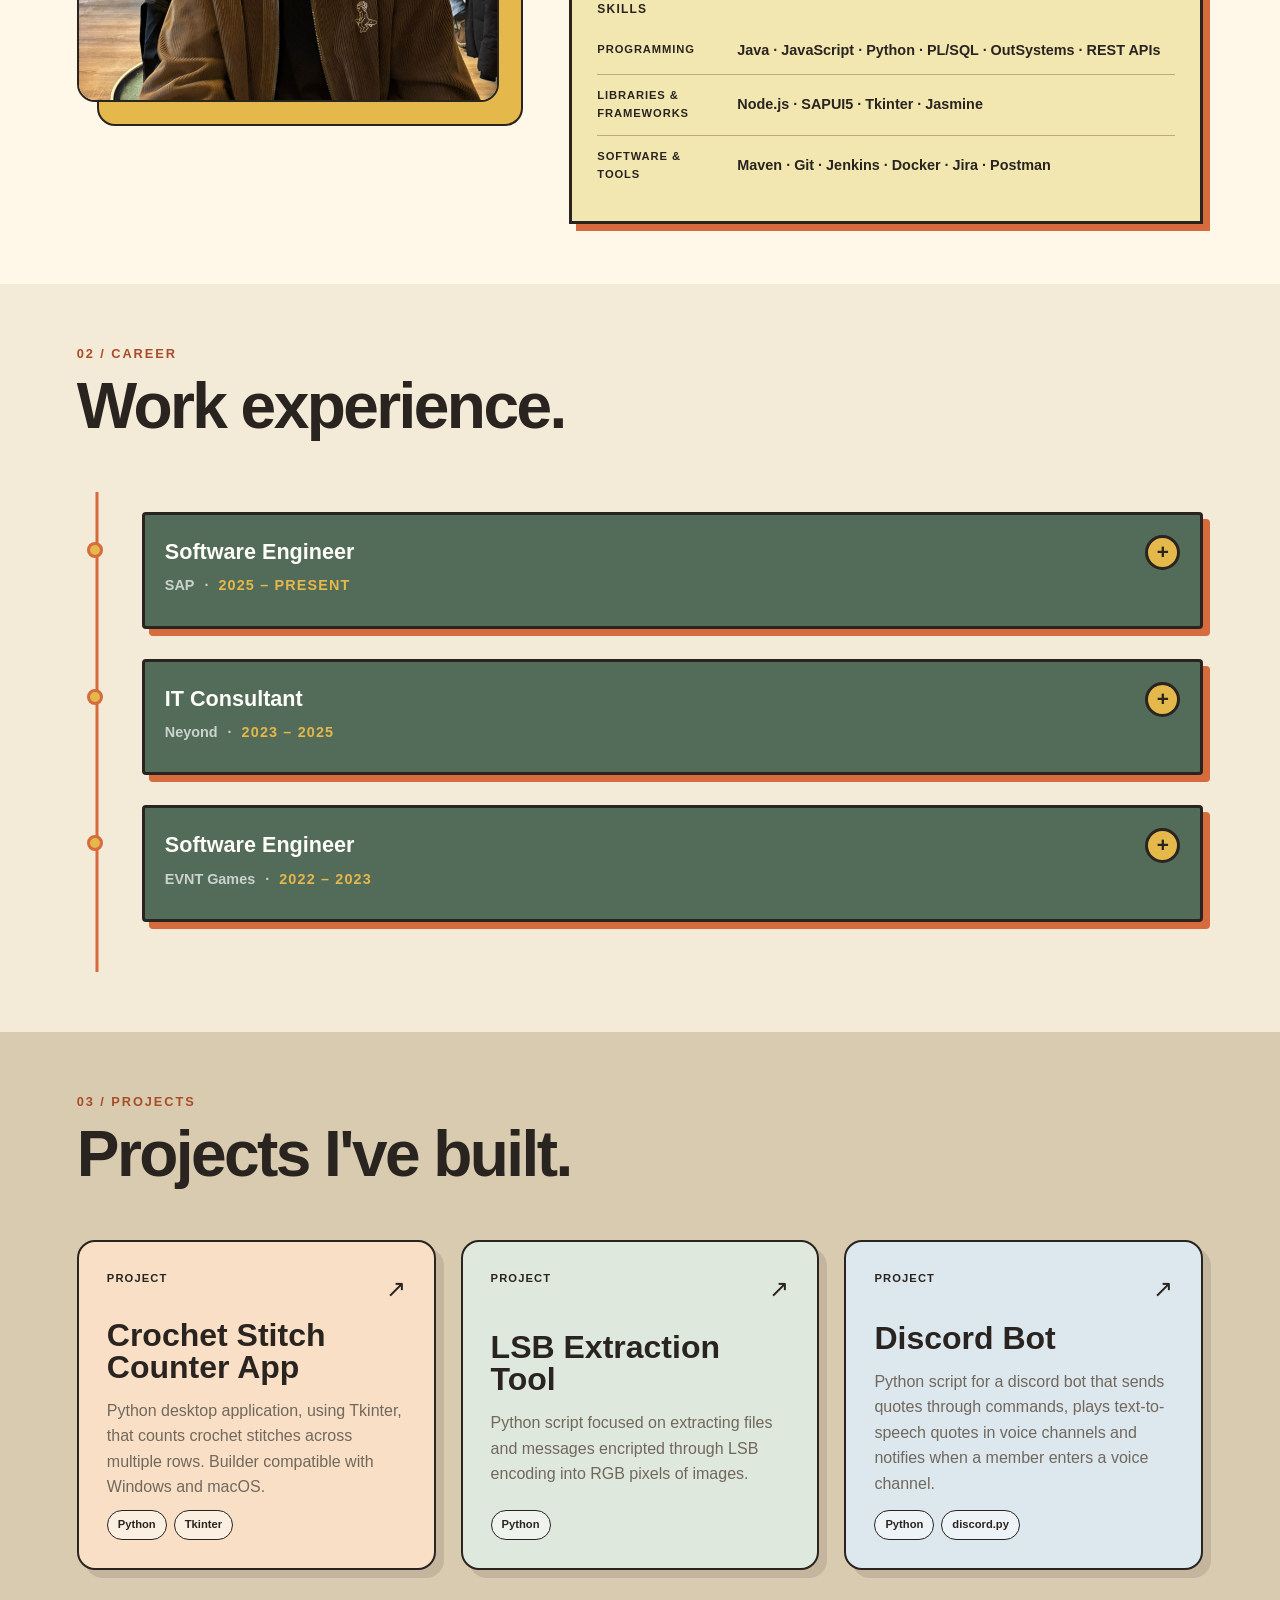
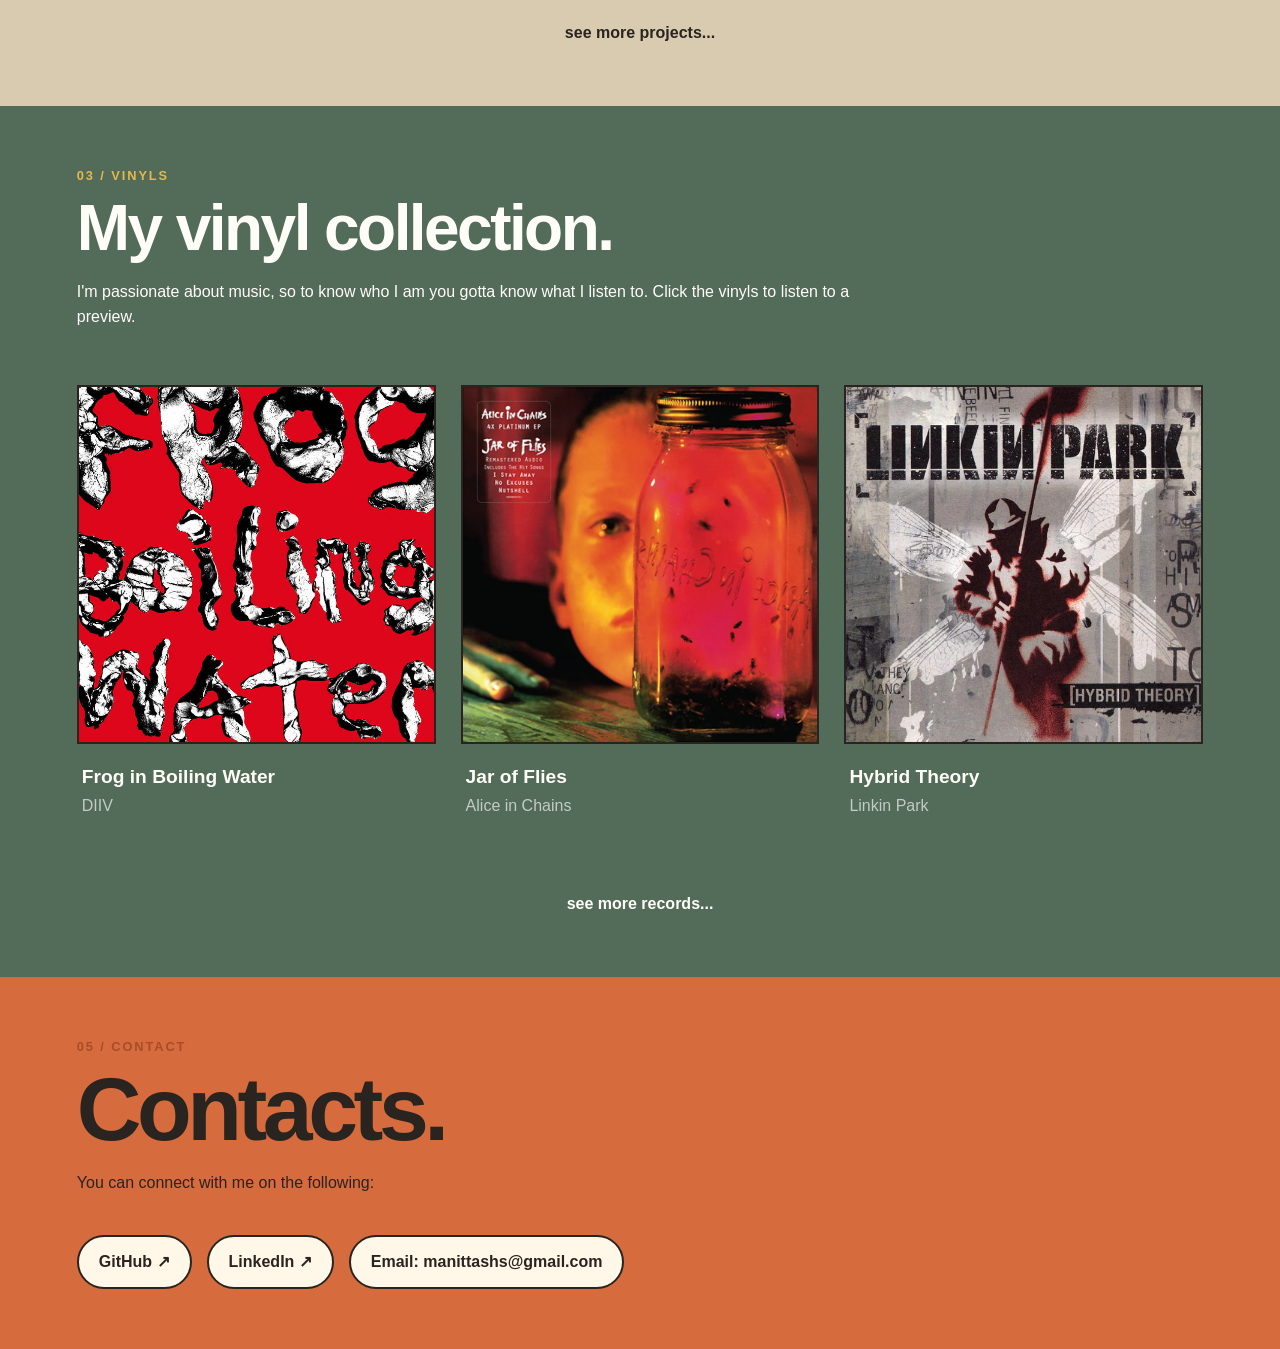
==== commit c1589811: "add work experience tab, add skills card, change about text, change intro background" ====
--- a/index.html
+++ b/index.html
@@ -23,6 +23,9 @@
             <a href="#about">
                 About
             </a>
+            <a href="#work">
+                Career
+            </a>
             <a href="#projects">
                 Projects
             </a>
@@ -37,9 +40,12 @@
 
     <main>
         <section class="intro">
-            <div class="intro-decoration decoration-one"></div>
-            <div class="intro-decoration decoration-two"></div>
-            <div class="intro-decoration decoration-three"></div>
+            <div class="intro-background">
+                <div class="intro-shape shape-circle"></div>
+                <div class="intro-shape shape-arc"></div>
+                <div class="intro-shape shape-half-circle"></div>
+                <div class="intro-shape shape-small-circle"></div>
+            </div>
             <div class="intro-content">
                 <p class="eyebrow">
                     HELLO WORLD!
@@ -72,27 +78,21 @@
                 <div class="about-text">
                     <p>
                         Hi! I'm Filipe Neves, a Software Engineer from
-                        Portugal. I have a Bachelor's degree in Computer
-                        Science and Engineering, I am currently working
-                        with cloud systems in SAP.
+                        Portugal!
+                    </p>
+                    <p>
+                        I studied in Instituto Superior Técnico and have
+                        a Bachelor's degree in Computer Science and
+                        Engineering. Currently, I am working with cloud
+                        systems in SAP.
                     </p>
                     <p>
                         My main topics of interest are Cybersecurity,
                         Software Engineering and Aerospace. Outside of
                         programming, I enjoy cars, collecting vinyl
                         records, gardening, games (which I won a major
-                        european tournamentfor a card game) and working
+                        european tournament for a card game) and working
                         on random personal projects.
-                    </p>
-                    <p>
-                        I am fluent in Portuguese and English yet I
-                        also have intermediate level of Spanish and
-                        beginner level of Dutch.
-                    </p>
-                    <p>
-                        This website's purpose is to showcase my work
-                        experience, projects as well some of my
-                        interest, such as my vinyl collection.
                     </p>
                     <div class="about-details">
                         <div>
@@ -120,7 +120,41 @@
                             </strong>
                         </div>
                     </div>
+                    <div class="about-skills">
+                        <span class="skills-title">
+                            SKILLS
+                        </span>
+                        <div class="skills-list">
+                            <div>
+                                <span>PROGRAMMING</span>
+                                <strong>Java · JavaScript · Python · PL/SQL · OutSystems · REST APIs</strong>
+                            </div>
+                            <div>
+                                <span>LIBRARIES & FRAMEWORKS</span>
+                                <strong>Node.js · SAPUI5 · Tkinter · Jasmine</strong>
+                            </div>
+                            <div>
+                                <span>SOFTWARE & TOOLS</span>
+                                <strong>Maven · Git · Jenkins · Docker · Jira · Postman</strong>
+                            </div>
+                        </div>
+                    </div>
                 </div>
+            </div>
+        </section>
+
+        <section id="work"
+            class="section work-section">
+            <div class="section-heading">
+                <p class="eyebrow">
+                    02 / CAREER
+                </p>
+                <h1>
+                    Work experience.
+                </h1>
+            </div>
+            <div id="experience-container"
+                class="experience-timeline">
             </div>
         </section>
 
@@ -128,7 +162,7 @@
             class="section projects-section">
             <div class="section-heading">
                 <p class="eyebrow">
-                    02 / PROJECTS
+                    03 / PROJECTS
                 </p>
                 <h2>
                     Projects I've built.
@@ -177,7 +211,7 @@
             class="section contact-section">
             <div class="contact-content">
                 <p class="eyebrow">
-                    04 / CONTACT
+                    05 / CONTACT
                 </p>
                 <h2>
                     Contacts.
@@ -208,8 +242,10 @@
          JAVASCRIPT
          ===================================================== -->
 
+    <script src="data/experience.js"></script>
     <script src="data/projects.js"></script>
     <script src="data/vinyl.js"></script>
+    <script src="js/experience.js"></script>
     <script src="js/project.js"></script>
     <script src="js/vinyl.js"></script>
     <script src="js/main.js"></script>
--- a/css/style.css
+++ b/css/style.css
@@ -1,5 +1,6 @@
 :root {
     --background: #f3ead7;
+    --background-2: #d9cbb0;
     --surface: #fff8e9;
     --text: #29241f;
     --text-light: #71685d;
@@ -8,6 +9,7 @@
     --green: #536b59;
     --blue: #56718d;
     --yellow: #e5b84b;
+    --pastel-yellow: #f2e6b1;
     --pink: #d89091;
     --white: #fffdf7;
 
@@ -115,17 +117,42 @@
 
 .intro {
     position: relative;
-    display: flex;
+    min-height: 100vh;
+    overflow: hidden;
+    display: flex;
+    align-items: center;
     justify-content: center;
-    align-items: center;
-    min-height: calc(100vh - 70px);
-    padding: 80px 6vw;
+    background: var(--cream);
+}
+
+.intro-background {
+    position: absolute;
+    inset: 0;
     overflow: hidden;
+    pointer-events: none;
+}
+
+.intro-background::after {
+    content: "";
+    position: absolute;
+    inset: 0;
+    background-image:
+        linear-gradient(
+            rgba(0, 0, 0, 0.035) 1px,
+            transparent 1px
+        ),
+        linear-gradient(
+            90deg,
+            rgba(0, 0, 0, 0.035) 1px,
+            transparent 1px
+        );
+    background-size: 35px 35px;
+    pointer-events: none;
 }
 
 .intro-content {
     position: relative;
-    z-index: 2;
+    z-index: 10;
     max-width: 750px;
     text-align: center;
 }
@@ -169,37 +196,50 @@
     box-shadow: 2px 2px 0 var(--text);
 }
 
-.intro-decoration {
-    position: absolute;
-    z-index: 1;
-}
-
-.decoration-one {
-    top: 15%;
-    left: 8%;
-    width: 90px;
-    height: 90px;
+.intro-shape {
+    position: absolute;
+    pointer-events: none;
+}
+
+.shape-circle {
+    width: 420px;
+    height: 420px;
+    top: -100px;
+    left: -80px;
+    border-radius: 50%;
+    background: var(--orange);
+}
+
+.shape-arc {
+    width: 500px;
+    height: 500px;
+    right: -180px;
+    top: -100px;
+    border-radius: 50%;
+    border: 35px solid var(--green);
+    background: transparent;
+    box-shadow:
+        0 0 0 25px var(--yellow),
+        0 0 0 60px var(--orange);
+    transform: rotate(25deg);
+}
+
+.shape-half-circle {
+    width: 320px;
+    height: 160px;
+    bottom: -40px;
+    left: 12%;
+    border-radius: 320px 320px 0 0;
     background: var(--yellow);
+}
+
+.shape-small-circle {
+    width: 80px;
+    height: 80px;
+    right: 30%;
+    bottom: 15%;
     border-radius: 50%;
-}
-
-.decoration-two {
-    right: 8%;
-    top: 25%;
-    width: 110px;
-    height: 110px;
-    background: var(--blue);
-    border-radius: 40% 60% 60% 40%;
-    transform: rotate(25deg);
-}
-
-.decoration-three {
-    right: 20%;
-    bottom: 15%;
-    width: 50px;
-    height: 50px;
-    background: var(--pink);
-    transform: rotate(45deg);
+    background: var(--green);
 }
 
 /* =========================================================
@@ -207,7 +247,7 @@
    ========================================================= */
 
 .section {
-    padding: 80px 6vw;
+    padding: 60px 6vw;
 }
 
 .section-heading {
@@ -279,7 +319,7 @@
     display: grid;
     grid-template-columns: repeat(3, 1fr);
     gap: 15px;
-    margin-top: 40px;
+    margin-top: 32px;
 }
 
 .about-details div {
@@ -302,12 +342,241 @@
     font-size: 0.85rem;
 }
 
+.about-skills {
+    margin-top: 25px;
+    padding: 25px;
+    border: 3px solid var(--text);
+    background: var(--pastel-yellow);
+    color: var(--text);
+    box-shadow: 7px 7px 0 var(--orange);
+}
+
+.skills-title {
+    display: block;
+    margin-bottom: 20px;
+    font-size: 0.75rem;
+    font-weight: 900;
+    letter-spacing: 0.1em;
+}
+
+.skills-list {
+    display: flex;
+    flex-direction: column;
+}
+
+.skills-list > div {
+    display: grid;
+    grid-template-columns: 120px 1fr;
+    align-items: center;
+    gap: 20px;
+    padding: 12px 0;
+    border-top: 1px solid rgba(0, 0, 0, 0.25);
+}
+
+.skills-list > div:first-child {
+    border-top: none;
+    padding-top: 0;
+}
+
+.skills-list span {
+    font-size: 0.7rem;
+    font-weight: 900;
+    letter-spacing: 0.08em;
+}
+
+.skills-list strong {
+    font-size: 0.9rem;
+    font-weight: 700;
+}
+
+/* =========================================================
+   WORK
+   ========================================================= */
+
+.work-section {
+    background: var(--background);
+}
+
+.experience-timeline {
+    position: relative;
+    max-width: 100%;
+    margin: 0 auto;
+    padding: 20px 0;
+}
+
+/* Central timeline line */
+.experience-timeline::before {
+    content: "";
+    position: absolute;
+    top: 0;
+    bottom: 0;
+    left: 20px;
+    width: 3px;
+    transform: translateX(-50%);
+    background: var(--orange);
+}
+
+.experience-item {
+    position: relative;
+    display: grid;
+    grid-template-columns: 40px 1fr;
+    gap: 25px;
+    margin-bottom: 30px;
+}
+
+.experience-marker {
+    position: relative;
+    z-index: 2;
+}
+
+.experience-dot {
+    position: absolute;
+    top: 30px;
+    left: 10px;
+    width: 16px;
+    height: 16px;
+    box-sizing: border-box;
+    border-radius: 50%;
+    background: var(--yellow);
+    border: 3px solid var(--orange);
+}
+
+.experience-card {
+    width: 100%;
+    box-sizing: border-box;
+    background: var(--green);
+    color: var(--white);
+    border: 3px solid var(--text);
+    border-radius: 4px;
+    box-shadow: 7px 7px 0 var(--orange);
+    cursor: pointer;
+    transition:
+        transform 0.25s ease,
+        box-shadow 0.25s ease;
+}
+
+.experience-card:hover {
+    transform: translateY(-3px);
+    box-shadow: 9px 9px 0 var(--orange);
+}
+
+.experience-card-header {
+    display: flex;
+    align-items: flex-start;
+    justify-content: space-between;
+    gap: 20px;
+    padding: 20px;
+}
+
+.experience-card h3 {
+    margin: 0;
+    font-size: 1.35rem;
+    font-weight: 900;
+}
+
+.experience-company-date {
+    display: flex;
+    align-items: center;
+    gap: 10px;
+}
+
+.experience-card h4 {
+    margin: 5px 0 8px;
+    color: rgba(255, 255, 255, 0.7);
+    font-size: 0.9rem;
+    font-weight: 800;
+}
+
+.experience-date {
+    display: inline-block;
+    margin: 5px 0 8px;
+    color: var(--yellow);
+    font-size: 0.9rem;
+    font-weight: 800;
+    letter-spacing: 0.08em;
+    text-transform: uppercase;
+}
+
+.experience-toggle {
+    flex-shrink: 0;
+    width: 35px;
+    height: 35px;
+    display: flex;
+    align-items: center;
+    justify-content: center;
+    padding: 0;
+    background: var(--yellow);
+    color: var(--text);
+    border: 3px solid var(--text);
+    border-radius: 50%;
+    font-size: 1.3rem;
+    font-weight: 900;
+    line-height: 1;
+    cursor: pointer;
+    transition: transform 0.2s ease;
+}
+
+.experience-toggle:hover {
+    transform: rotate(90deg);
+}
+
+.experience-description {
+    display: grid;
+    grid-template-rows: 0fr;
+    transition: grid-template-rows 0.35s ease;
+}
+
+.experience-description ul {
+    overflow: hidden;
+    margin: 0;
+    padding: 0 25px;
+    list-style: none;
+    opacity: 0;
+    transition:
+        opacity 0.25s ease,
+        padding 0.35s ease;
+}
+
+.experience-description li {
+    position: relative;
+    margin-bottom: 8px;
+    padding-left: 16px;
+    color: rgba(255, 255, 255, 0.8);
+    font-size: 0.9rem;
+    line-height: 1.5;
+}
+
+.experience-description li::before {
+    content: "•";
+    position: absolute;
+    left: 0;
+    color: var(--yellow);
+    font-weight: 900;
+}
+
+/* Open Card */
+.experience-card.open
+.experience-description {
+    grid-template-rows: 1fr;
+}
+
+.experience-card.open
+.experience-description ul {
+    padding: 0 25px 25px;
+    opacity: 1;
+}
+
+.experience-card.open
+.experience-toggle {
+    transform: rotate(0deg);
+}
+
 /* =========================================================
    PROJECTS
    ========================================================= */
 
 .projects-section {
-    background: var(--background);
+    background: var(--background-2);
 }
 
 .projects-grid {
@@ -684,7 +953,7 @@
    TABLET
    ========================================================= */
 
-@media (max-width: 900px) {
+@media (max-width: 1024px) {
     .navigation {
         gap: 15px;
     }
@@ -701,6 +970,19 @@
         max-width: 500px;
     }
 
+    .experience-item {
+        grid-template-columns: 35px 1fr;
+        gap: 20px;
+    }
+
+    .experience-timeline::before {
+        left: 17px;
+    }
+
+    .experience-dot {
+        left: 8px;
+    }
+
     .projects-grid {
         grid-template-columns: repeat(2, 1fr);
     }
@@ -718,7 +1000,7 @@
    MOBILE
    ========================================================= */
 
-@media (max-width: 600px) {
+@media (max-width: 768px) {
     .site-header {
         padding: 16px 5vw;
     }
@@ -753,6 +1035,50 @@
         padding: 80px 5vw;
     }
 
+    .skills-list > div {
+        grid-template-columns: 1fr;
+        gap: 4px;
+    }
+
+    .experience-section {
+        padding: 70px 0;
+    }
+
+    .experience-item {
+        grid-template-columns: 30px 1fr;
+        gap: 15px;
+        margin-bottom: 25px;
+    }
+
+    .experience-timeline::before {
+        left: 14px;
+    }
+
+    .experience-dot {
+        left: 6px;
+        width: 15px;
+        height: 15px;
+    }
+
+    .experience-card-header {
+        padding: 20px;
+    }
+
+    .experience-card h3 {
+        font-size: 1.1rem;
+    }
+
+    .experience-company-date {
+        gap: 8px;
+        flex-wrap: wrap;
+    }
+
+    .experience-toggle {
+        width: 32px;
+        height: 32px;
+        font-size: 1.1rem;
+    }
+
     .projects-grid {
         grid-template-columns: 1fr;
     }
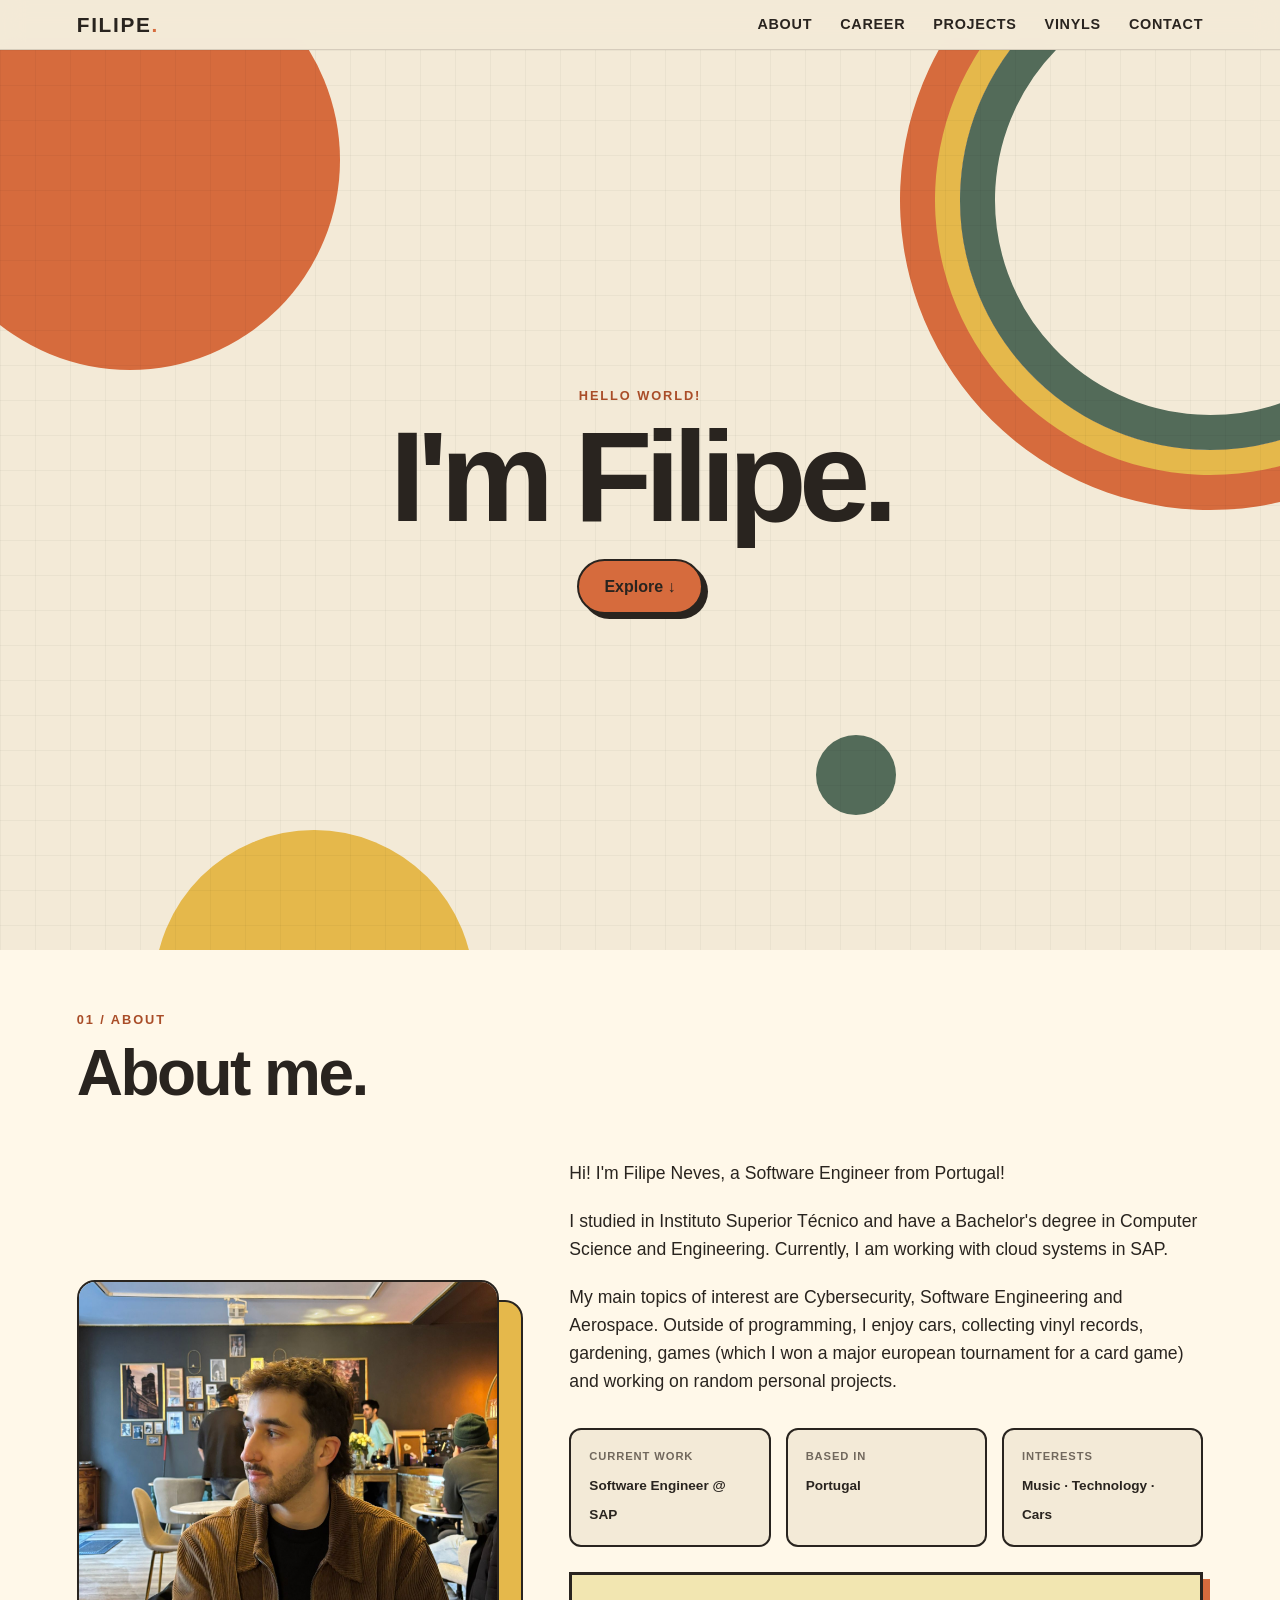
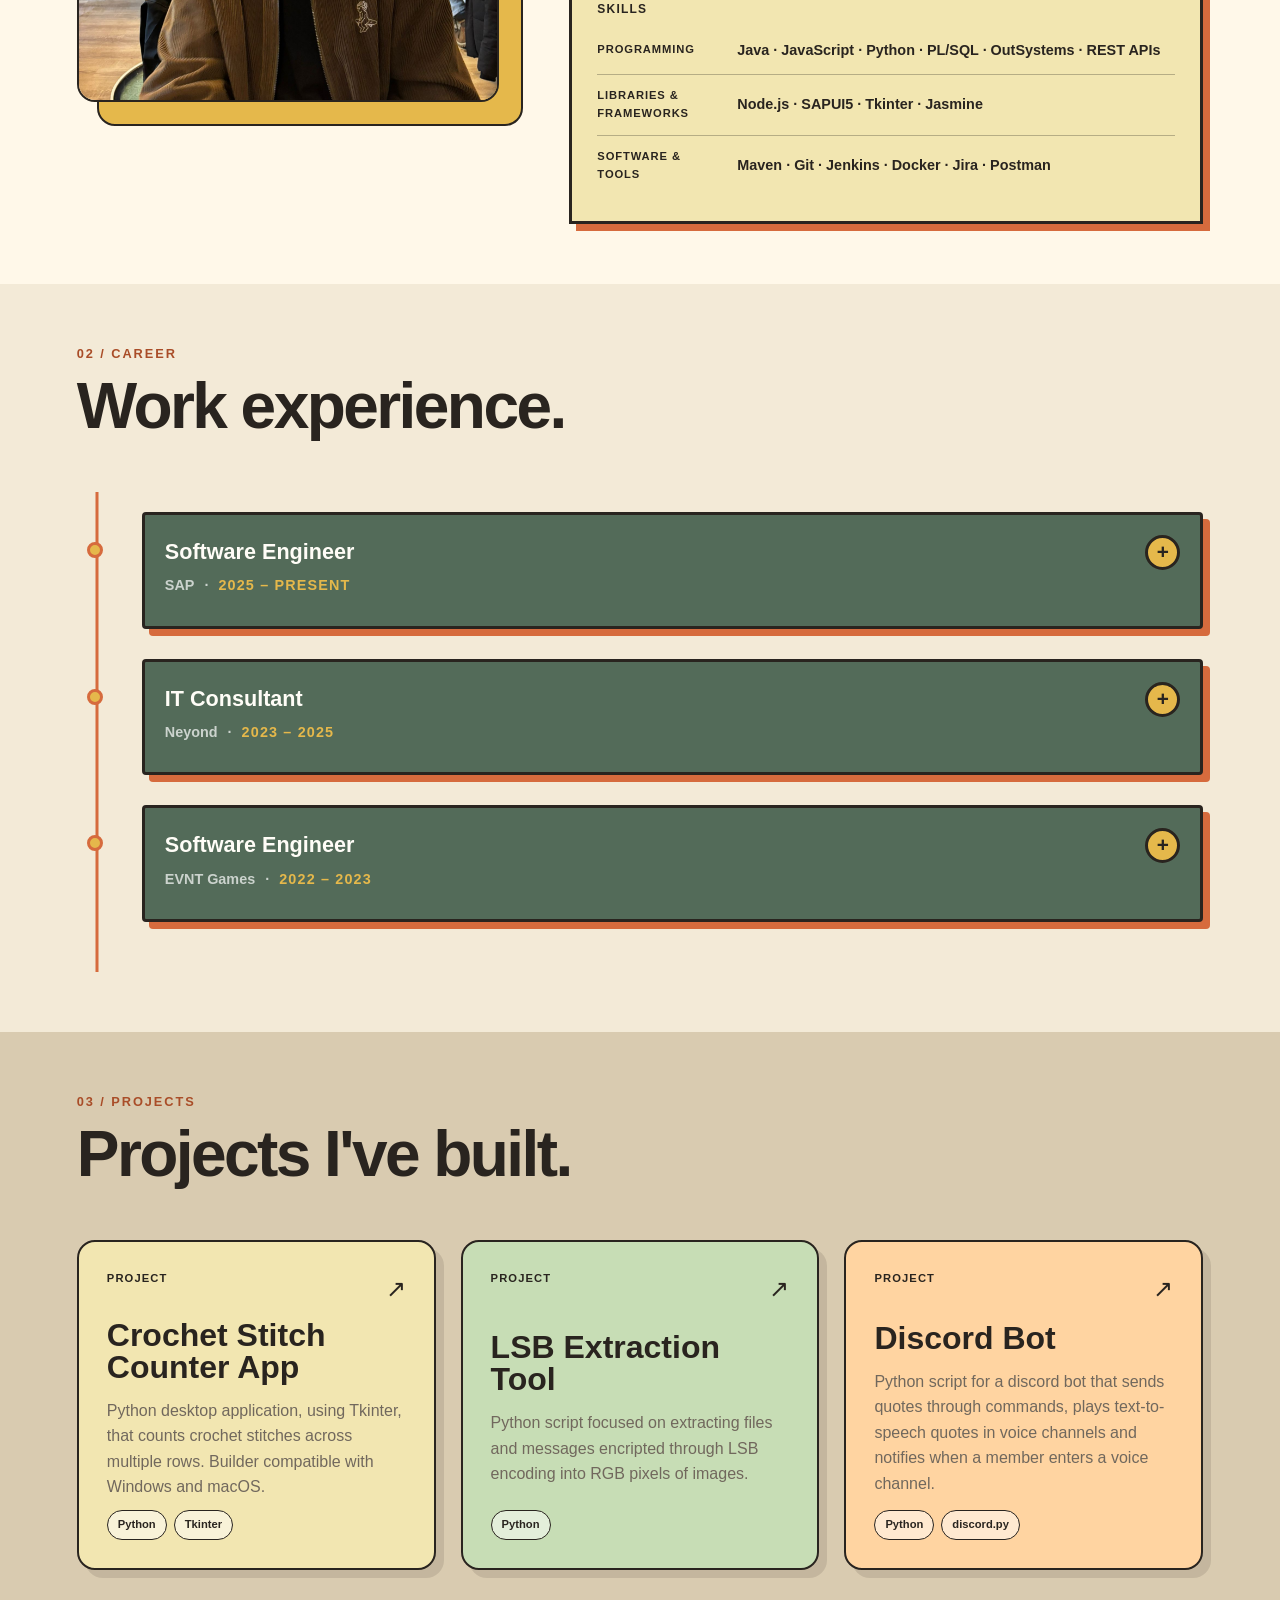
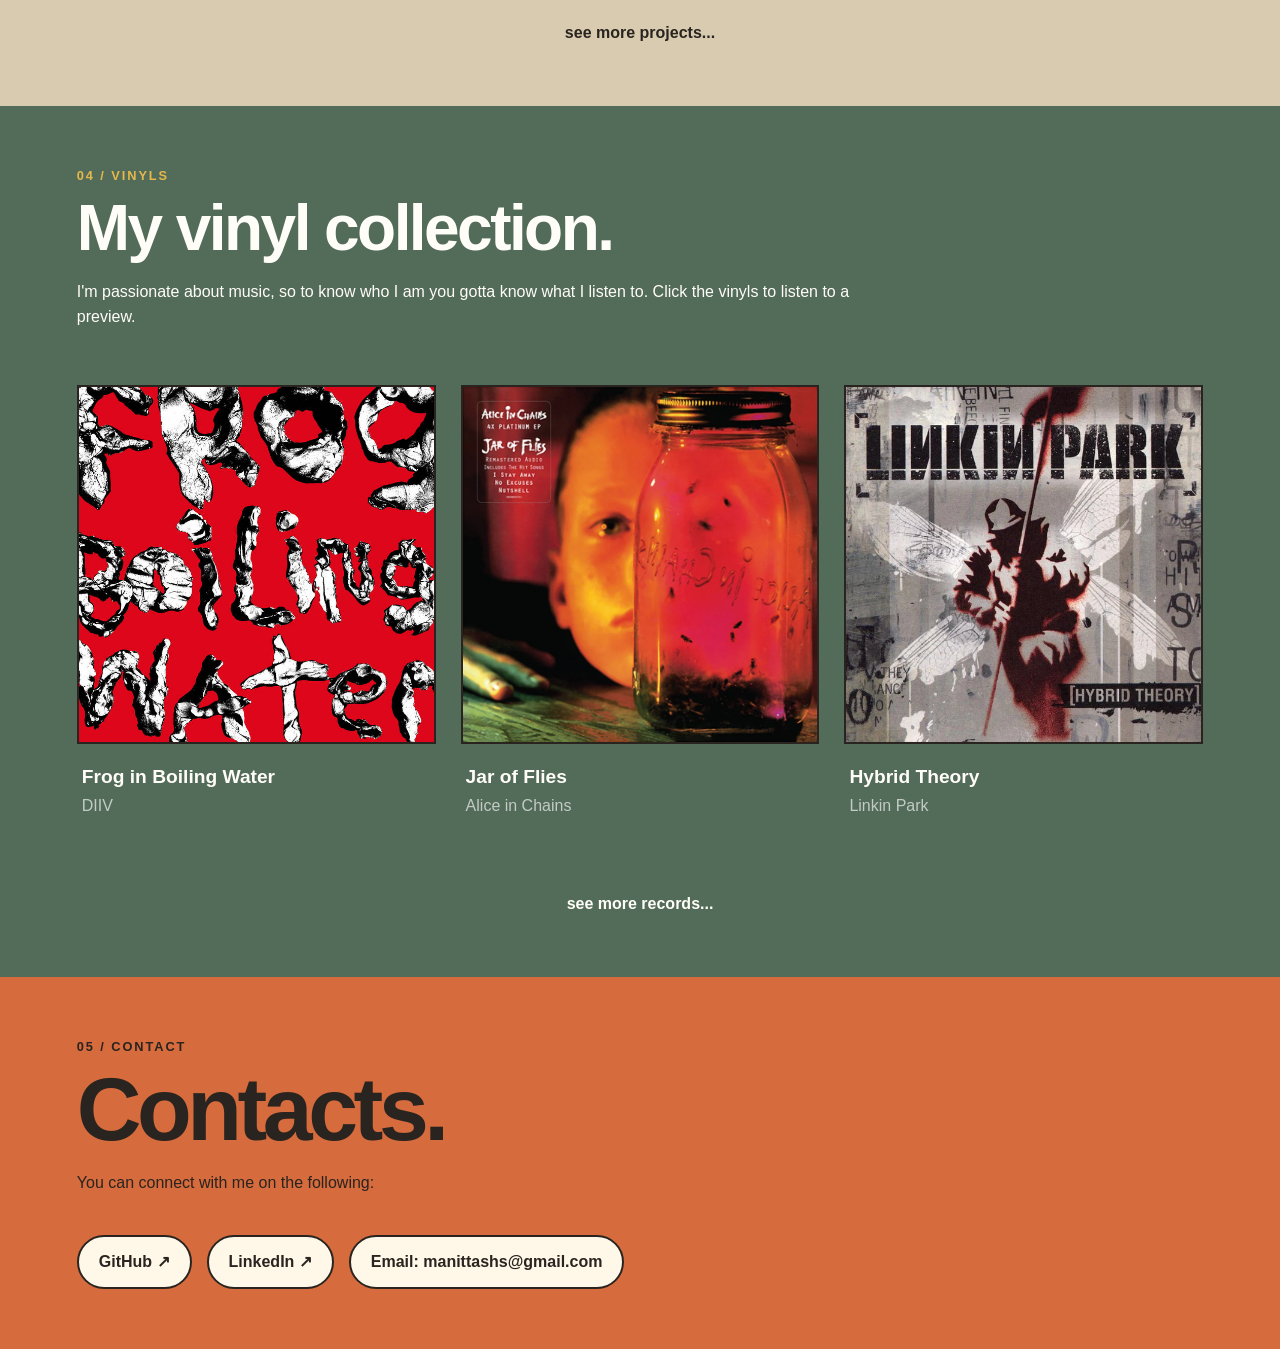
==== commit b9c1c519: "fix wrong section tab, fix non visible color text" ====
--- a/index.html
+++ b/index.html
@@ -185,7 +185,7 @@
             class="section vinyl-section">
             <div class="section-heading">
                 <p class="eyebrow">
-                    03 / VINYLS
+                    04 / VINYLS
                 </p>
                 <h2 class="vinyl-h2">
                     My vinyl collection.
--- a/css/style.css
+++ b/css/style.css
@@ -606,15 +606,15 @@
 }
 
 .project-card:nth-child(3n + 1) {
-    background: #f8dfc6;
+    background: #f2e6b1;
 }
 
 .project-card:nth-child(3n + 2) {
-    background: #dfe8dc;
+    background: #c7ddb5;
 }
 
 .project-card:nth-child(3n + 3) {
-    background: #dce7ee;
+    background: #ffd4a1;
 }
 
 .project-card-top {
@@ -917,6 +917,10 @@
     background: var(--orange);
 }
 
+.contact-section .eyebrow {
+    color: var(--text);
+}
+
 .contact-content {
     max-width: 900px;
 }
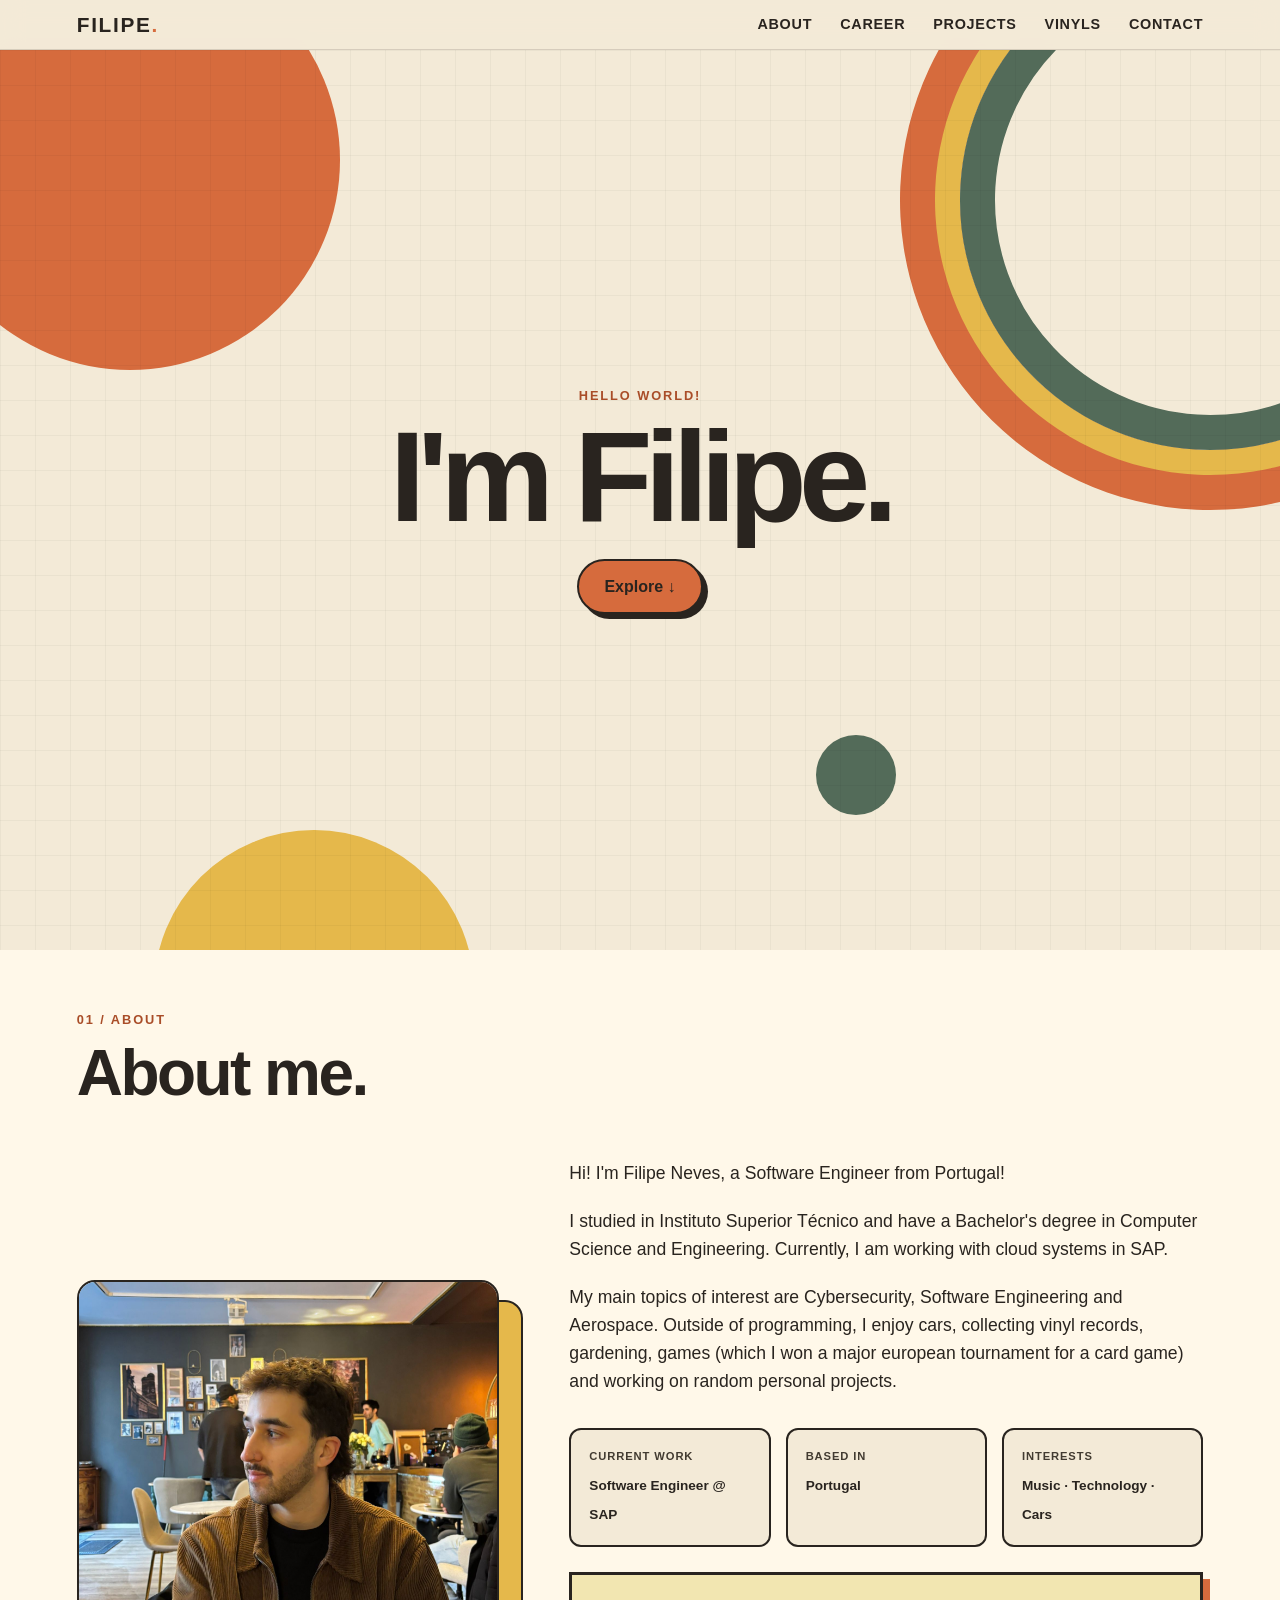
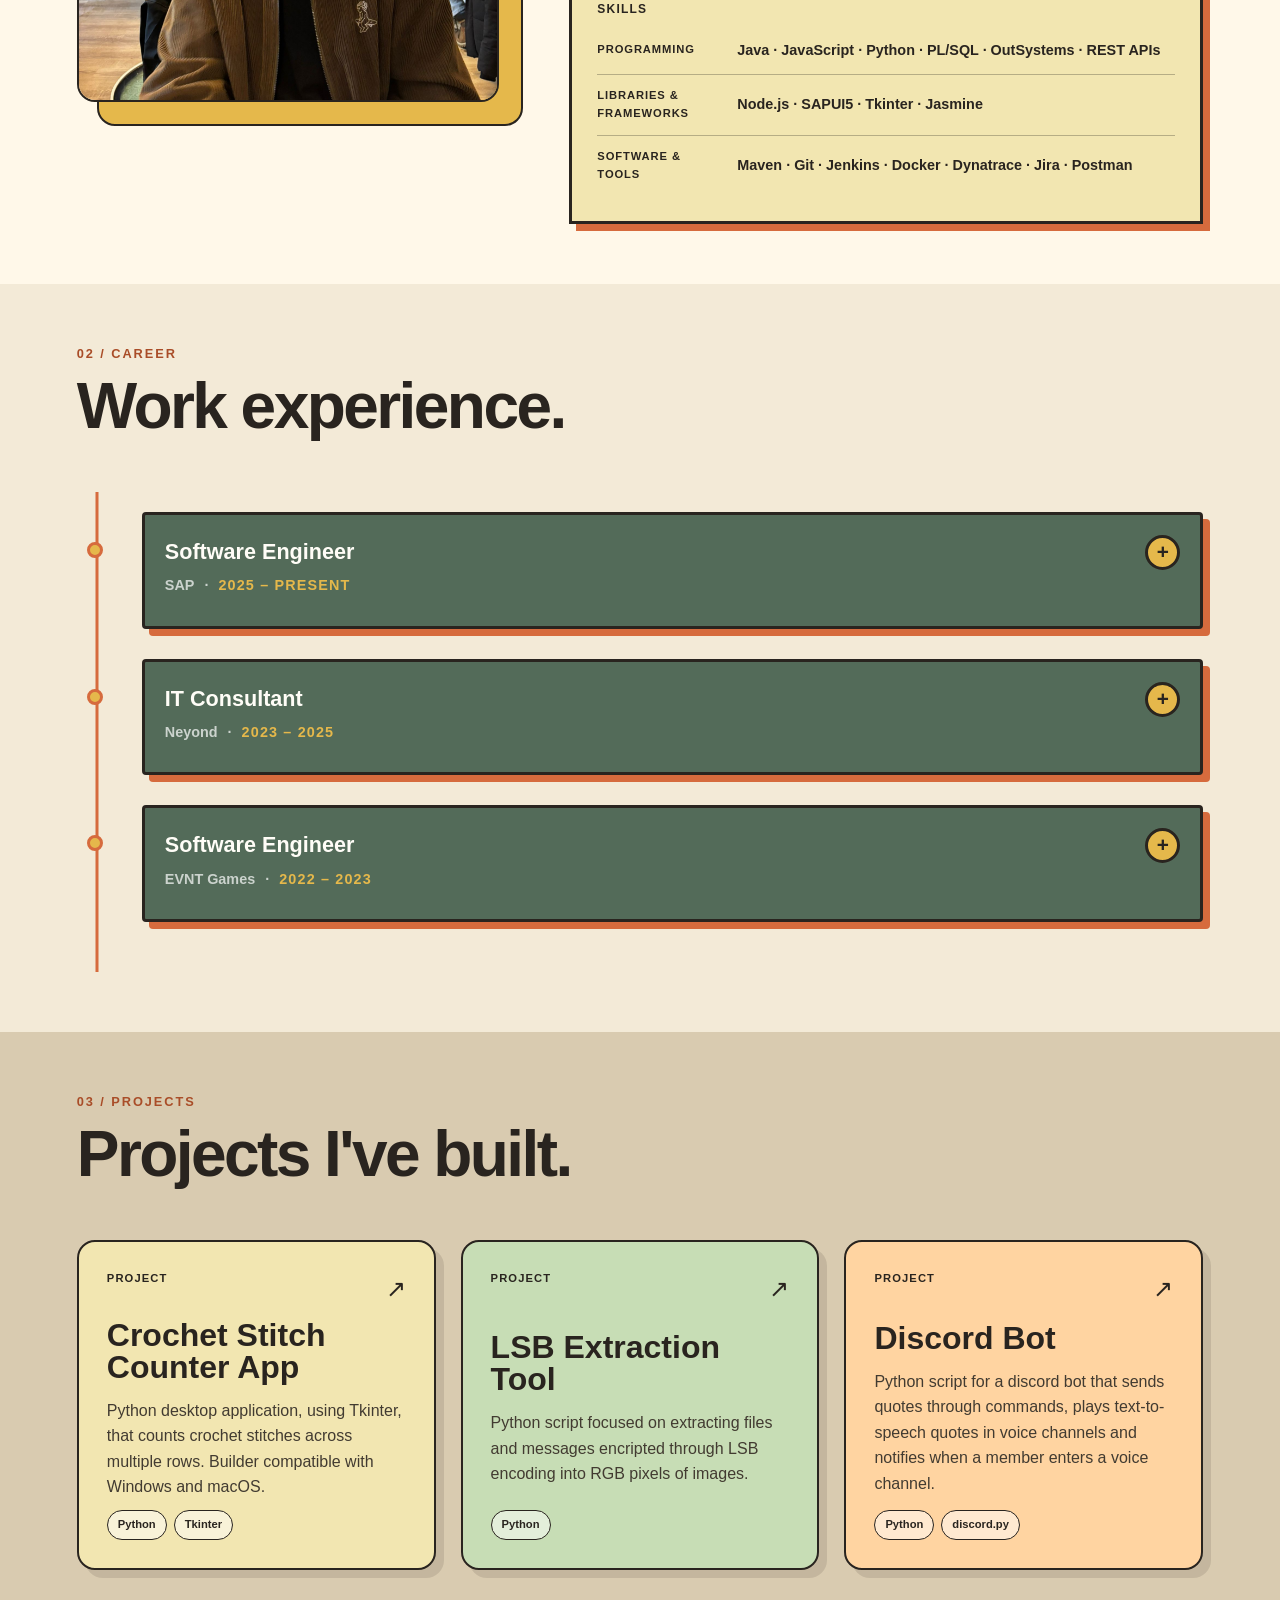
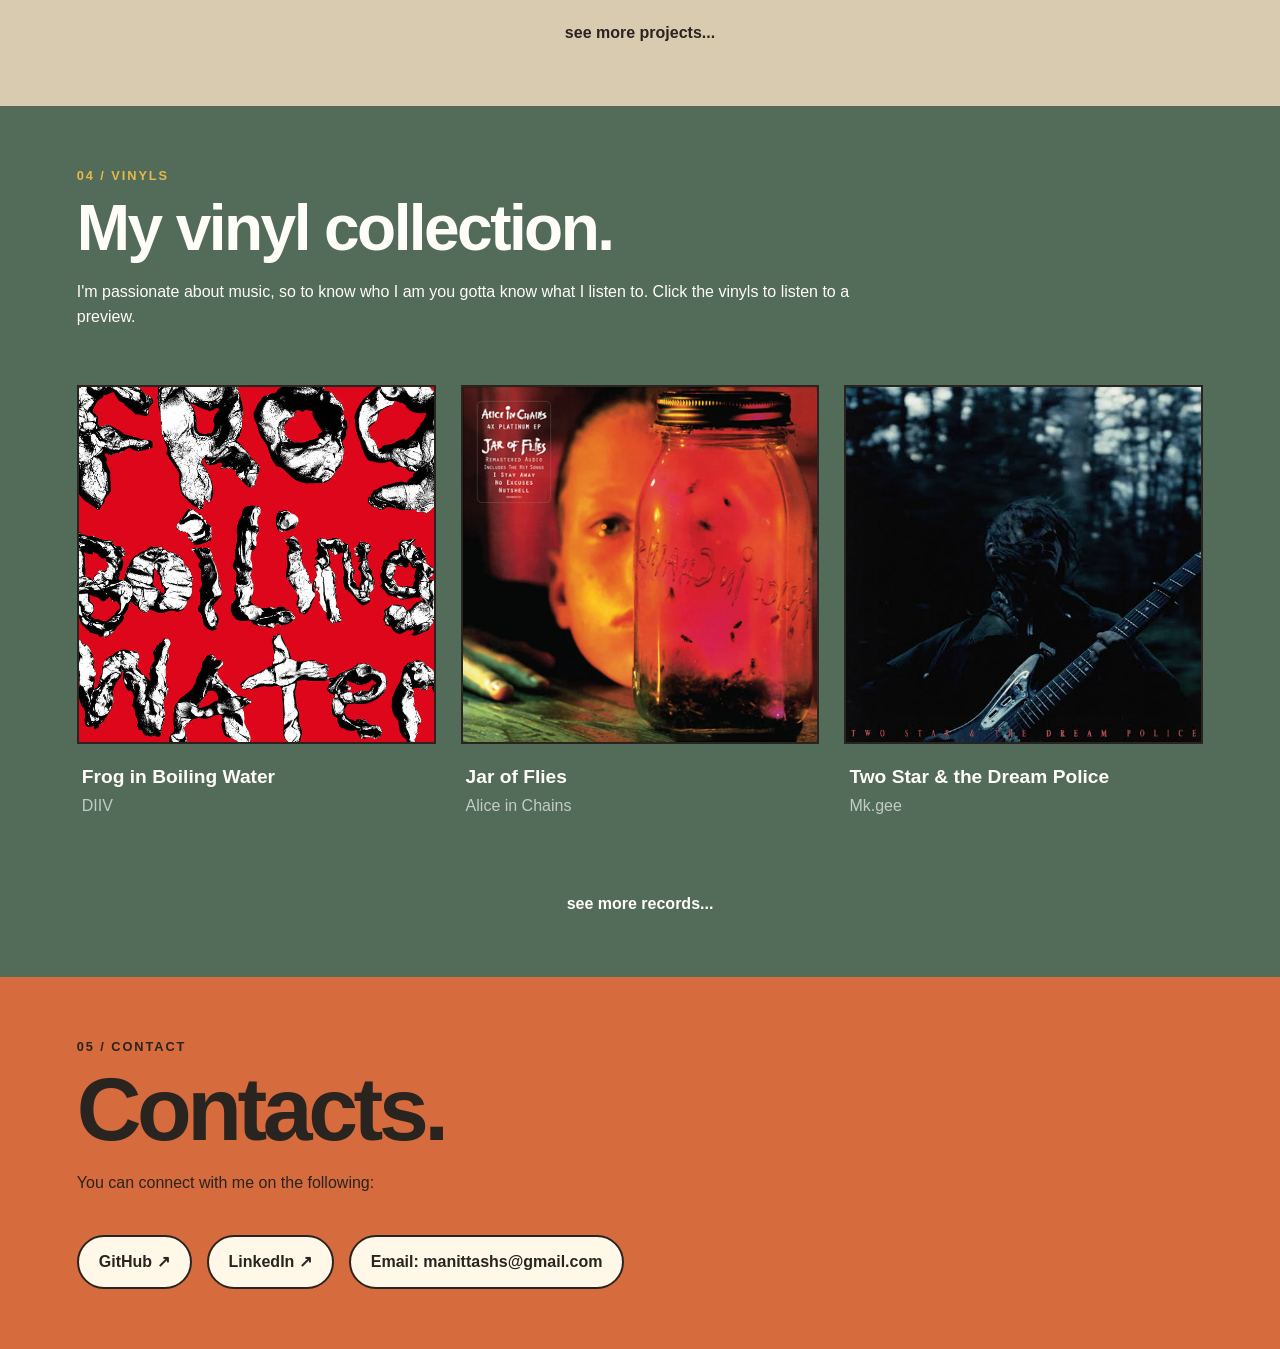
==== commit 407516ce: "add Dynatrace experience" ====
--- a/index.html
+++ b/index.html
@@ -135,7 +135,7 @@
                             </div>
                             <div>
                                 <span>SOFTWARE & TOOLS</span>
-                                <strong>Maven · Git · Jenkins · Docker · Jira · Postman</strong>
+                                <strong>Maven · Git · Jenkins · Docker · Dynatrace · Jira · Postman</strong>
                             </div>
                         </div>
                     </div>
--- a/css/style.css
+++ b/css/style.css
@@ -3,7 +3,7 @@
     --background-2: #d9cbb0;
     --surface: #fff8e9;
     --text: #29241f;
-    --text-light: #71685d;
+    --text-light: #423b31;
     --orange: #d66b3d;
     --orange-dark: #a94d28;
     --green: #536b59;
@@ -966,6 +966,43 @@
         font-size: 0.75rem;
     }
 
+    .shape-circle {
+        width: 320px;
+        height: 320px;
+        top: -70px;
+        left: -100px;
+    }
+
+    .shape-arc {
+        width: 400px;
+        height: 400px;
+        right: -180px;
+        top: -80px;
+        border-width: 30px;
+        box-shadow:
+            0 0 0 20px var(--yellow),
+            0 0 0 50px var(--orange);
+        transform: rotate(20deg);
+    }
+
+    .shape-half-circle {
+        width: 250px;
+        height: 125px;
+        bottom: -35px;
+        left: 8%;
+    }
+
+    .shape-small-circle {
+        width: 60px;
+        height: 60px;
+        right: 25%;
+        bottom: 13%;
+    }
+
+    .intro-background::after {
+        background-size: 30px 30px;
+    }
+
     .about-content {
         grid-template-columns: 1fr;
     }
@@ -1032,6 +1069,51 @@
 
     .intro-description {
         font-size: 1rem;
+    }
+
+    .intro-content {
+        width: 85%;
+        max-width: 500px;
+        padding: 20px;
+        box-sizing: border-box;
+    }
+
+    .shape-circle {
+        width: 190px;
+        height: 190px;
+        top: -50px;
+        left: -70px;
+    }
+
+    .shape-arc {
+        width: 250px;
+        height: 250px;
+        right: -150px;
+        top: -2%;
+        border-width: 19px;
+        box-shadow:
+            0 0 0 13px var(--yellow),
+            0 0 0 30px var(--orange);
+    }
+
+    .shape-half-circle {
+        width: 220px;
+        height: 110px;
+        bottom: -30px;
+        left: 35%;
+        transform: translateX(-50%);
+    }
+
+    .shape-small-circle {
+        width: 45px;
+        height: 45px;
+        right: 20%;
+        bottom: 12%;
+    }
+
+    .intro-background::after {
+        background-size: 22px 22px;
+
     }
 
     .section,
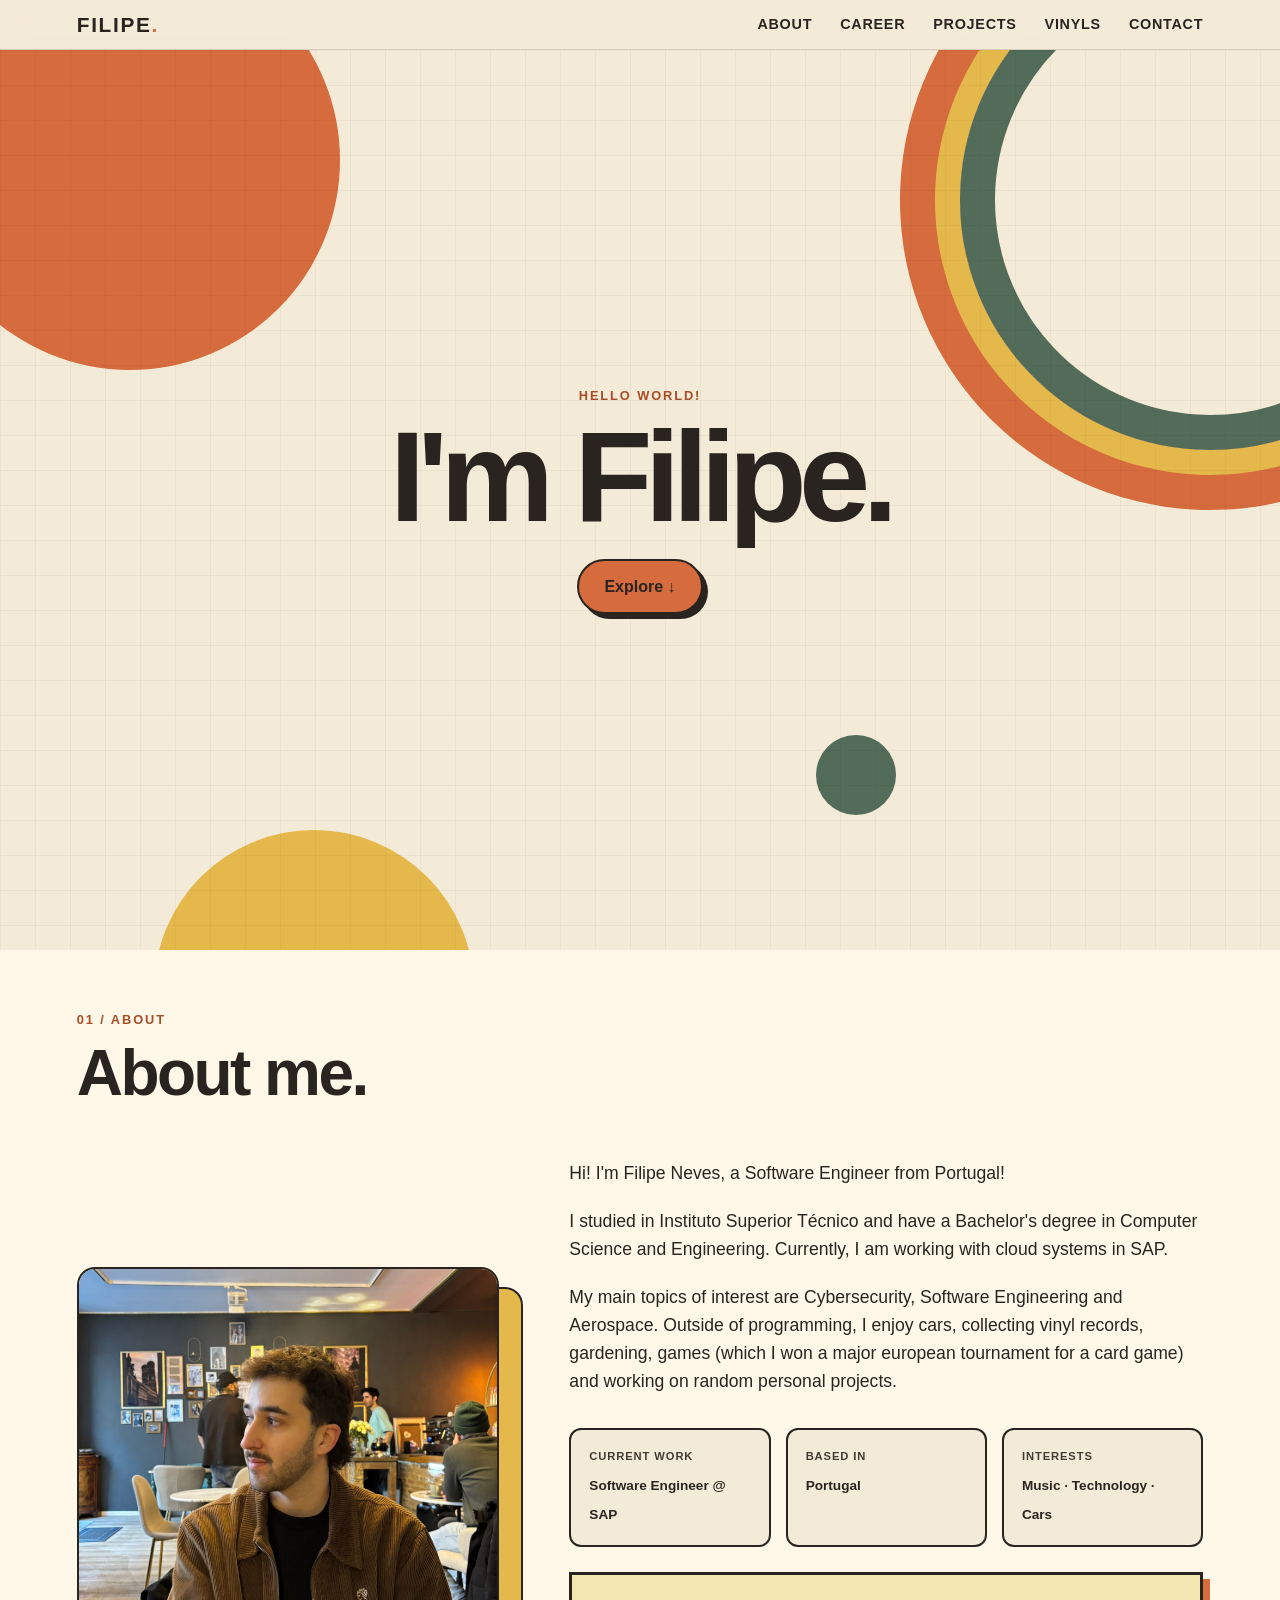
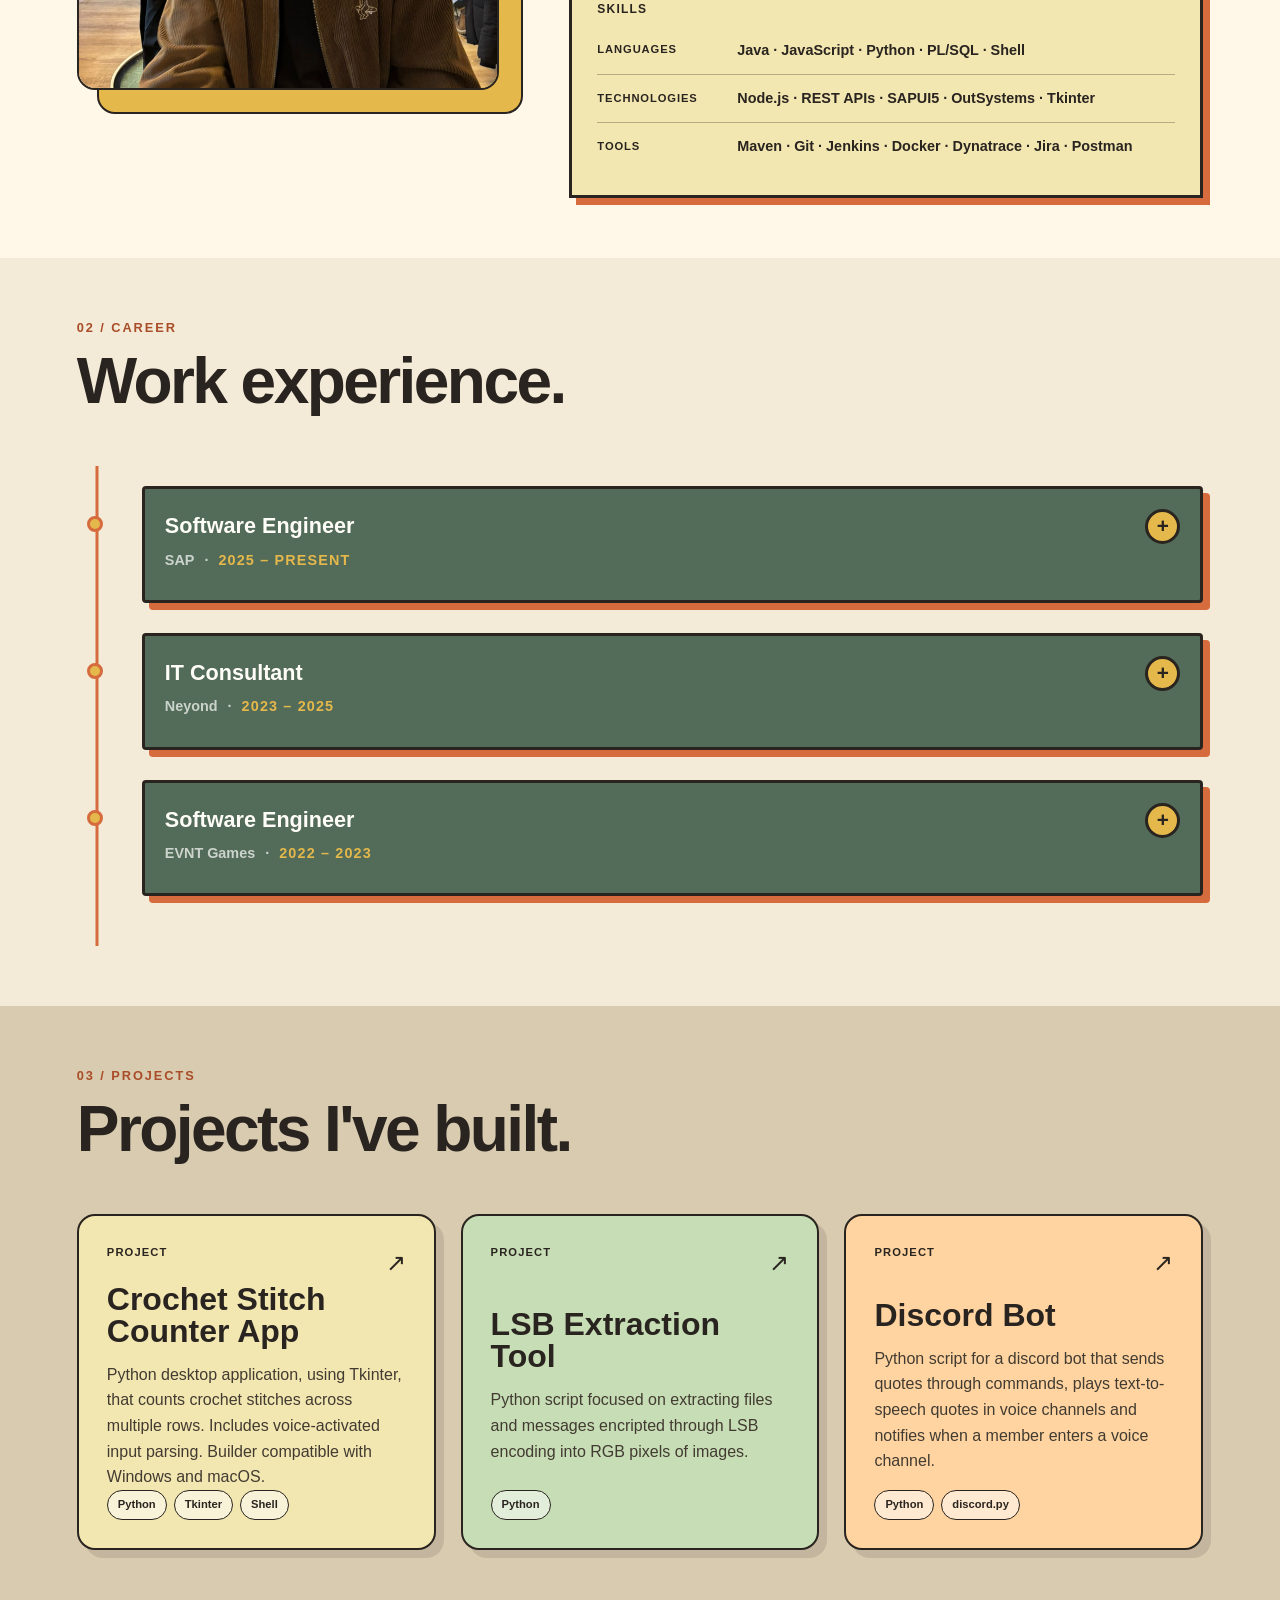
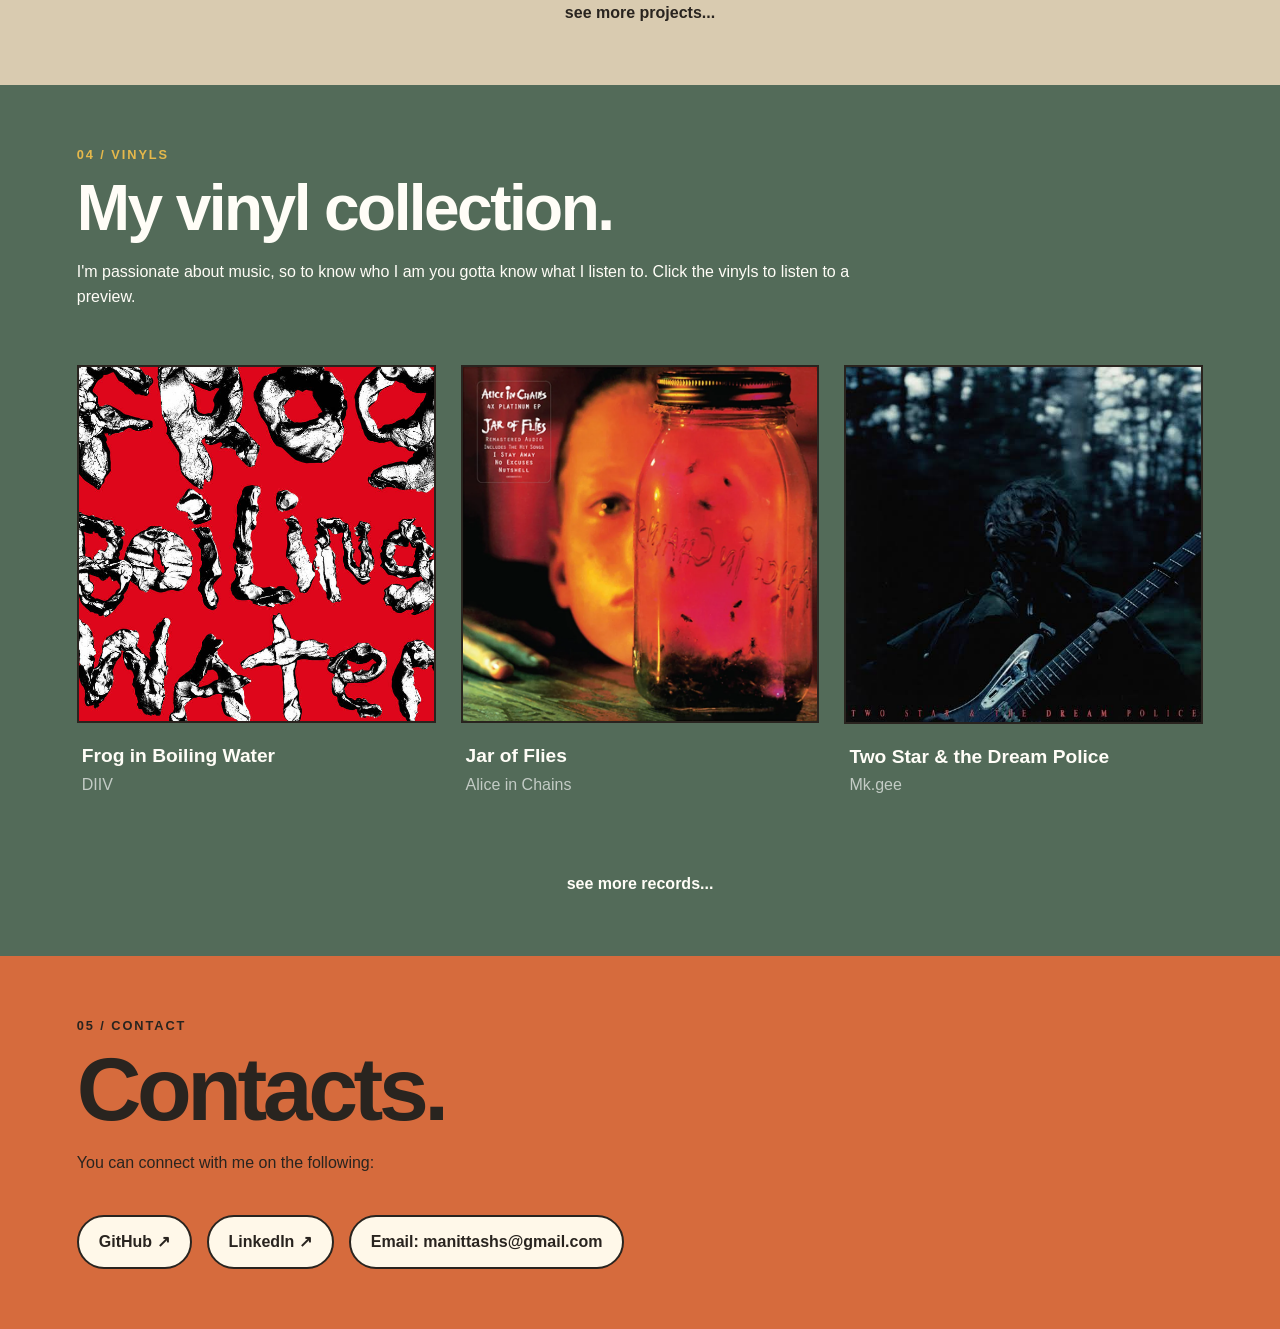
==== commit 3745472d: "restructure skills, add Shell as skill and to crochet project" ====
--- a/index.html
+++ b/index.html
@@ -126,15 +126,15 @@
                         </span>
                         <div class="skills-list">
                             <div>
-                                <span>PROGRAMMING</span>
-                                <strong>Java · JavaScript · Python · PL/SQL · OutSystems · REST APIs</strong>
+                                <span>LANGUAGES</span>
+                                <strong>Java · JavaScript · Python · PL/SQL · Shell</strong>
                             </div>
                             <div>
-                                <span>LIBRARIES & FRAMEWORKS</span>
-                                <strong>Node.js · SAPUI5 · Tkinter · Jasmine</strong>
+                                <span>TECHNOLOGIES</span>
+                                <strong>Node.js · REST APIs · SAPUI5 · OutSystems · Tkinter</strong>
                             </div>
                             <div>
-                                <span>SOFTWARE & TOOLS</span>
+                                <span>TOOLS</span>
                                 <strong>Maven · Git · Jenkins · Docker · Dynatrace · Jira · Postman</strong>
                             </div>
                         </div>
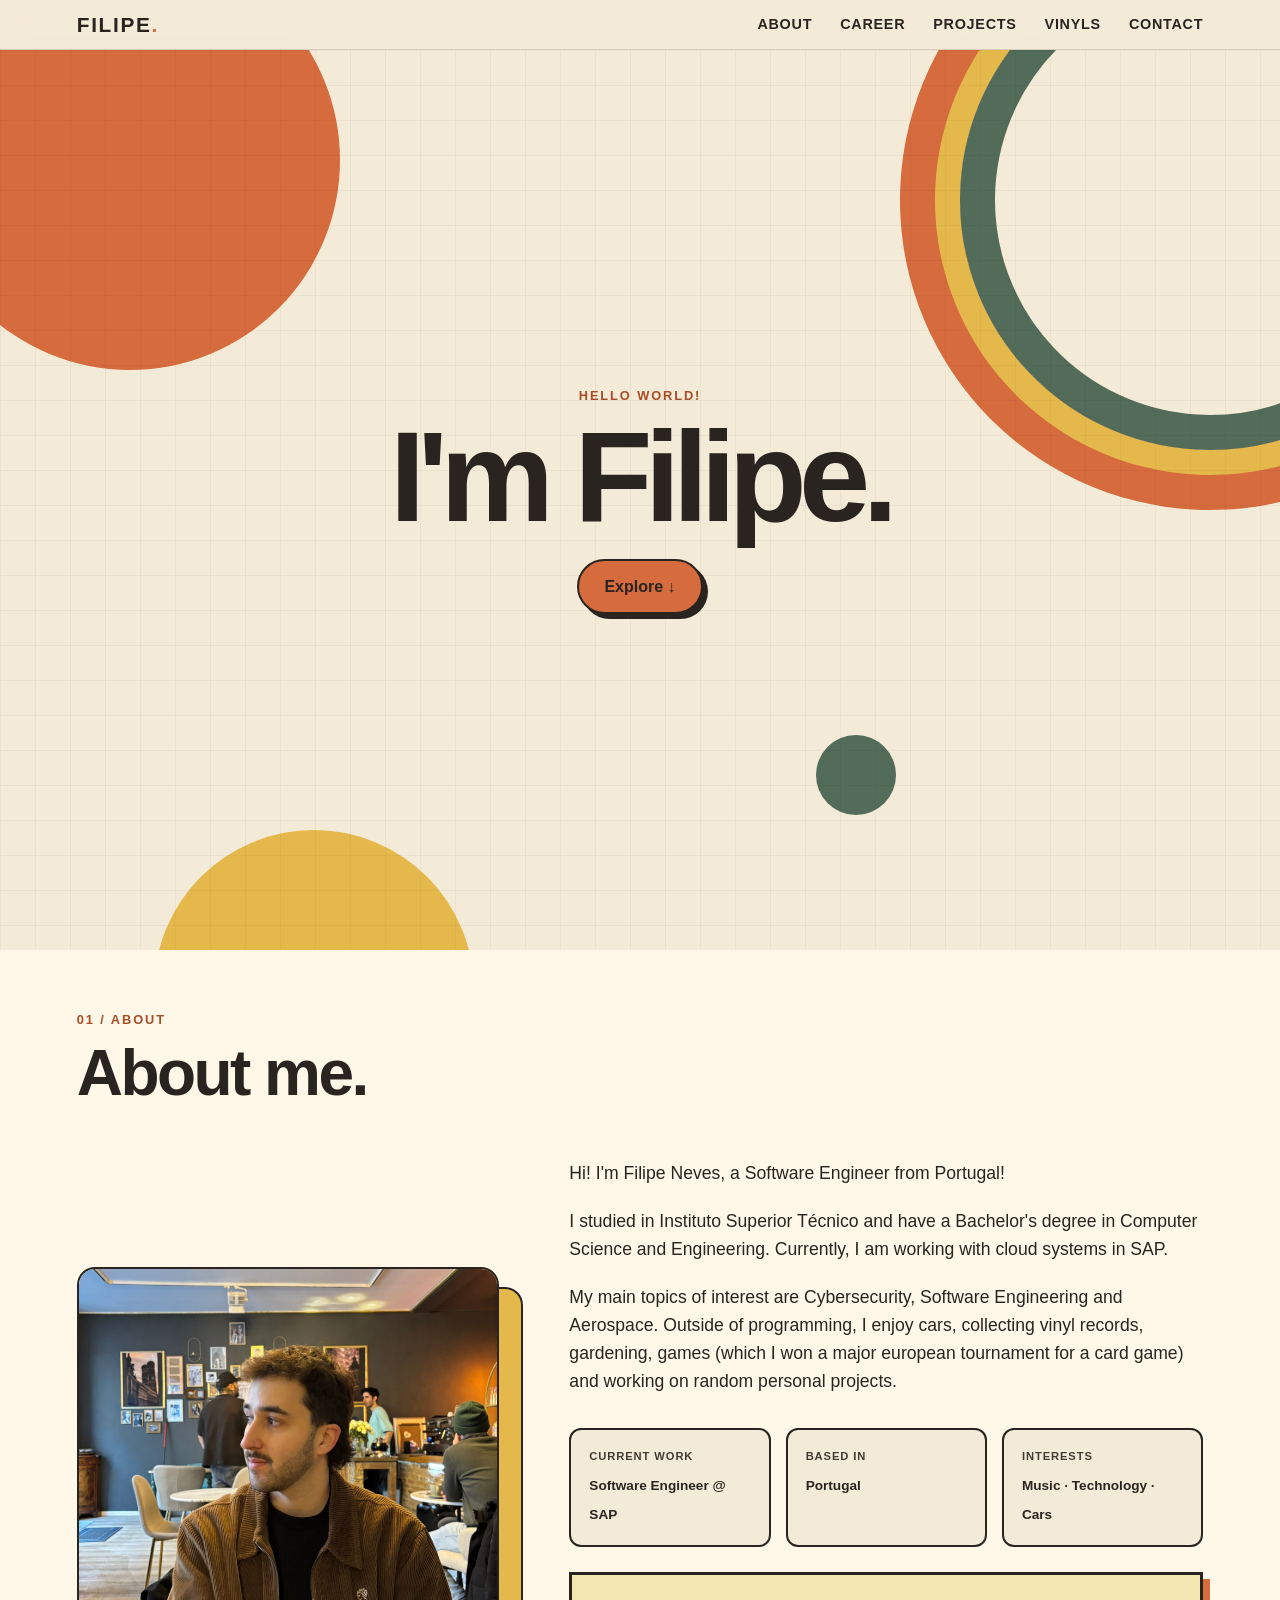
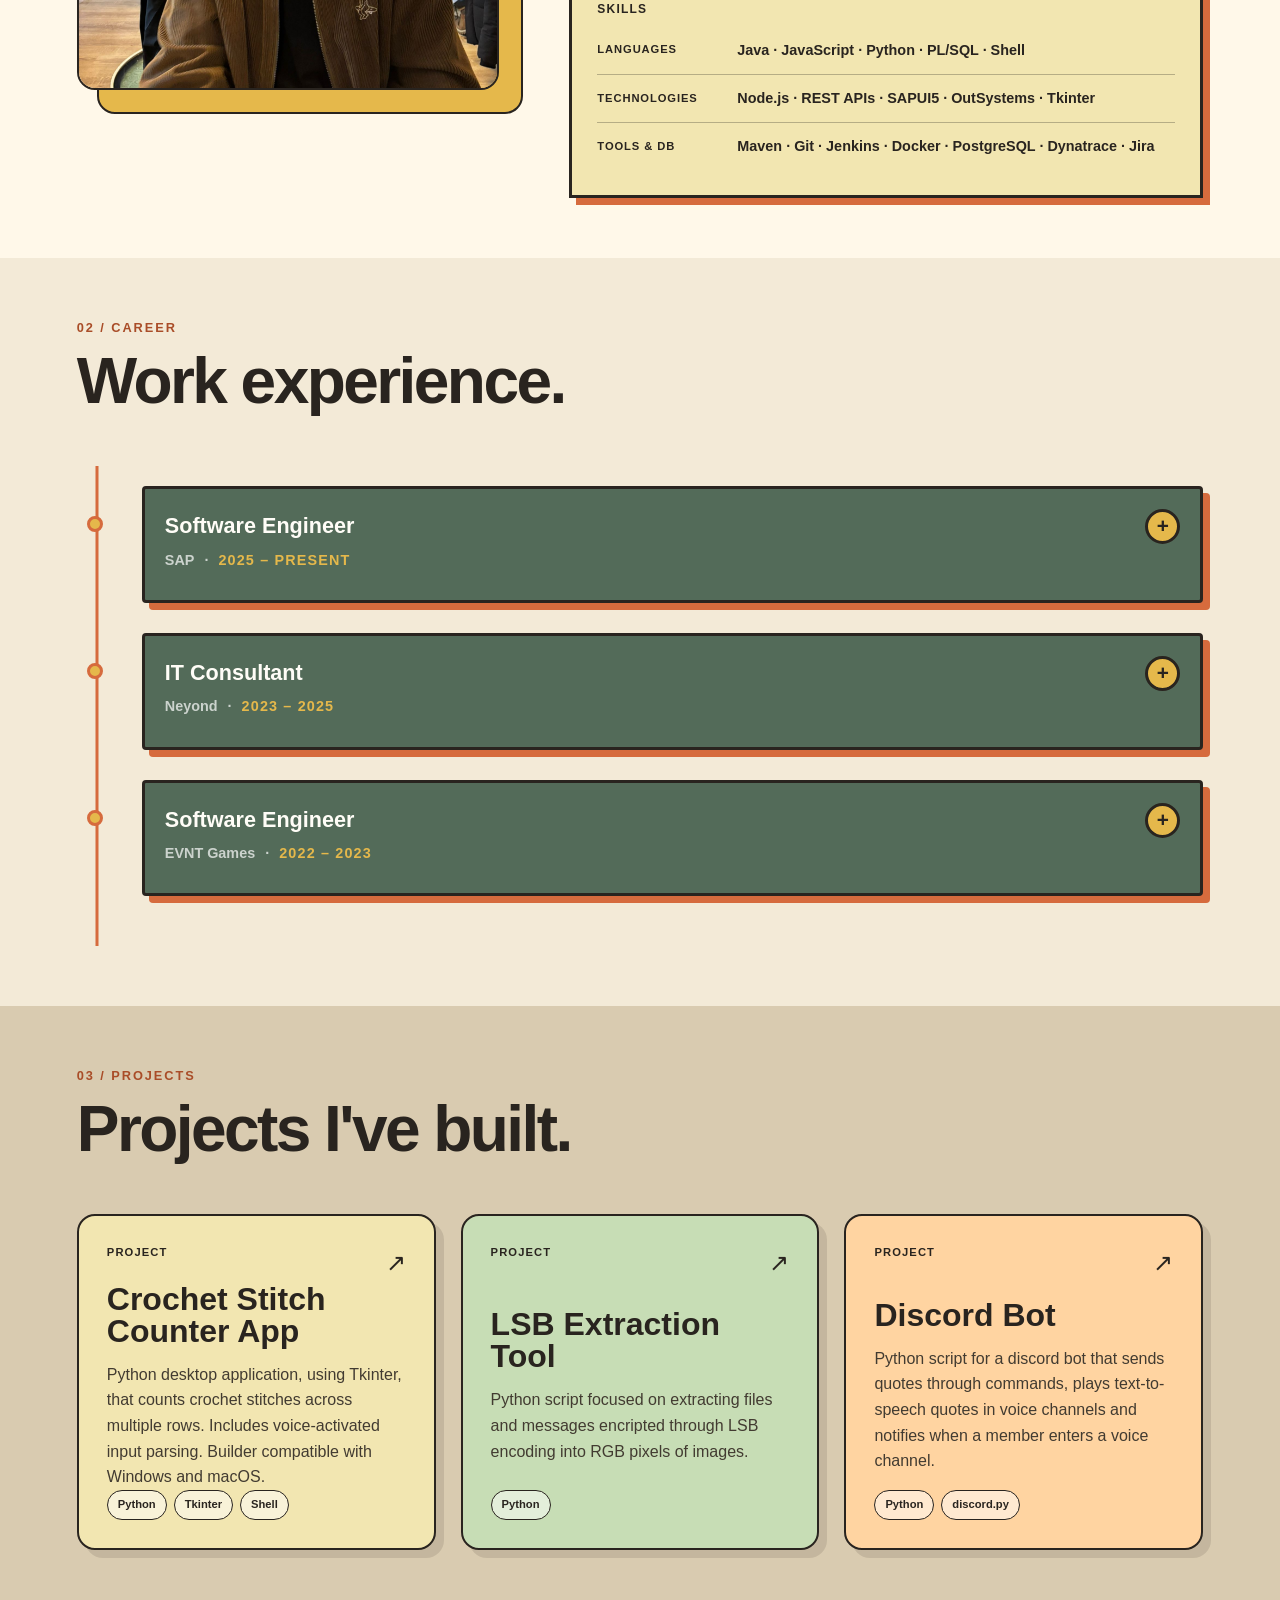
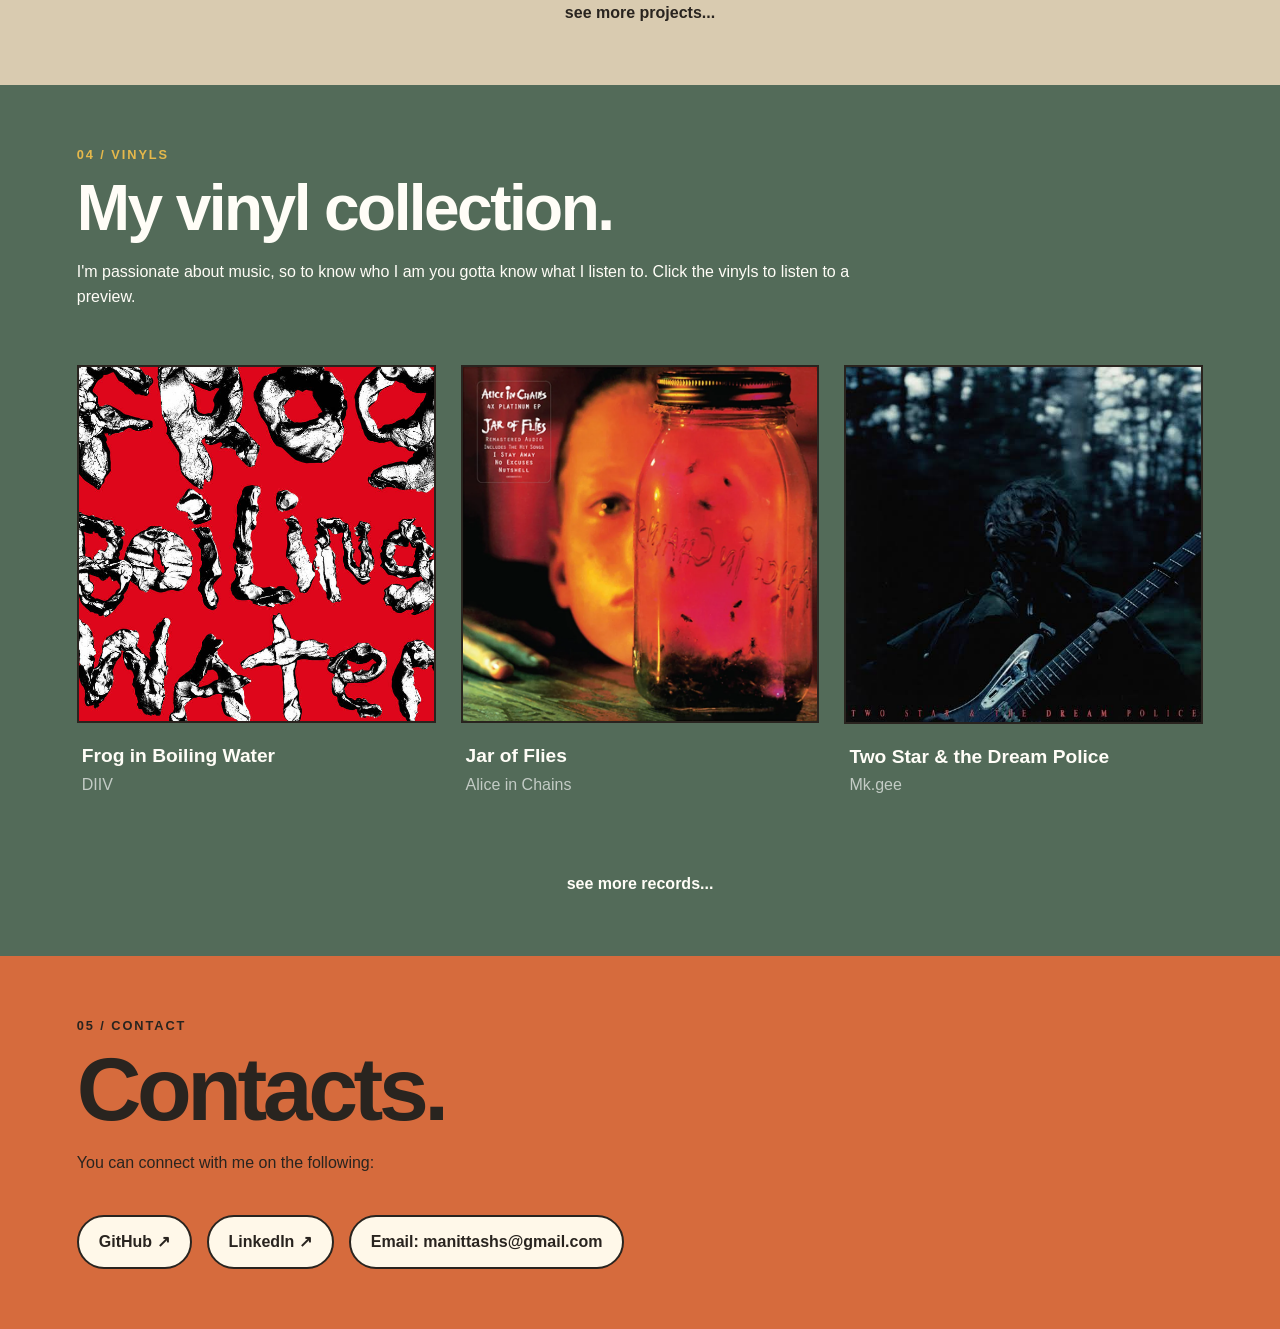
==== commit 49b6ad50: "add postgres experience" ====
--- a/index.html
+++ b/index.html
@@ -134,8 +134,8 @@
                                 <strong>Node.js · REST APIs · SAPUI5 · OutSystems · Tkinter</strong>
                             </div>
                             <div>
-                                <span>TOOLS</span>
-                                <strong>Maven · Git · Jenkins · Docker · Dynatrace · Jira · Postman</strong>
+                                <span>TOOLS & DB</span>
+                                <strong>Maven · Git · Jenkins · Docker · PostgreSQL · Dynatrace · Jira </strong>
                             </div>
                         </div>
                     </div>
